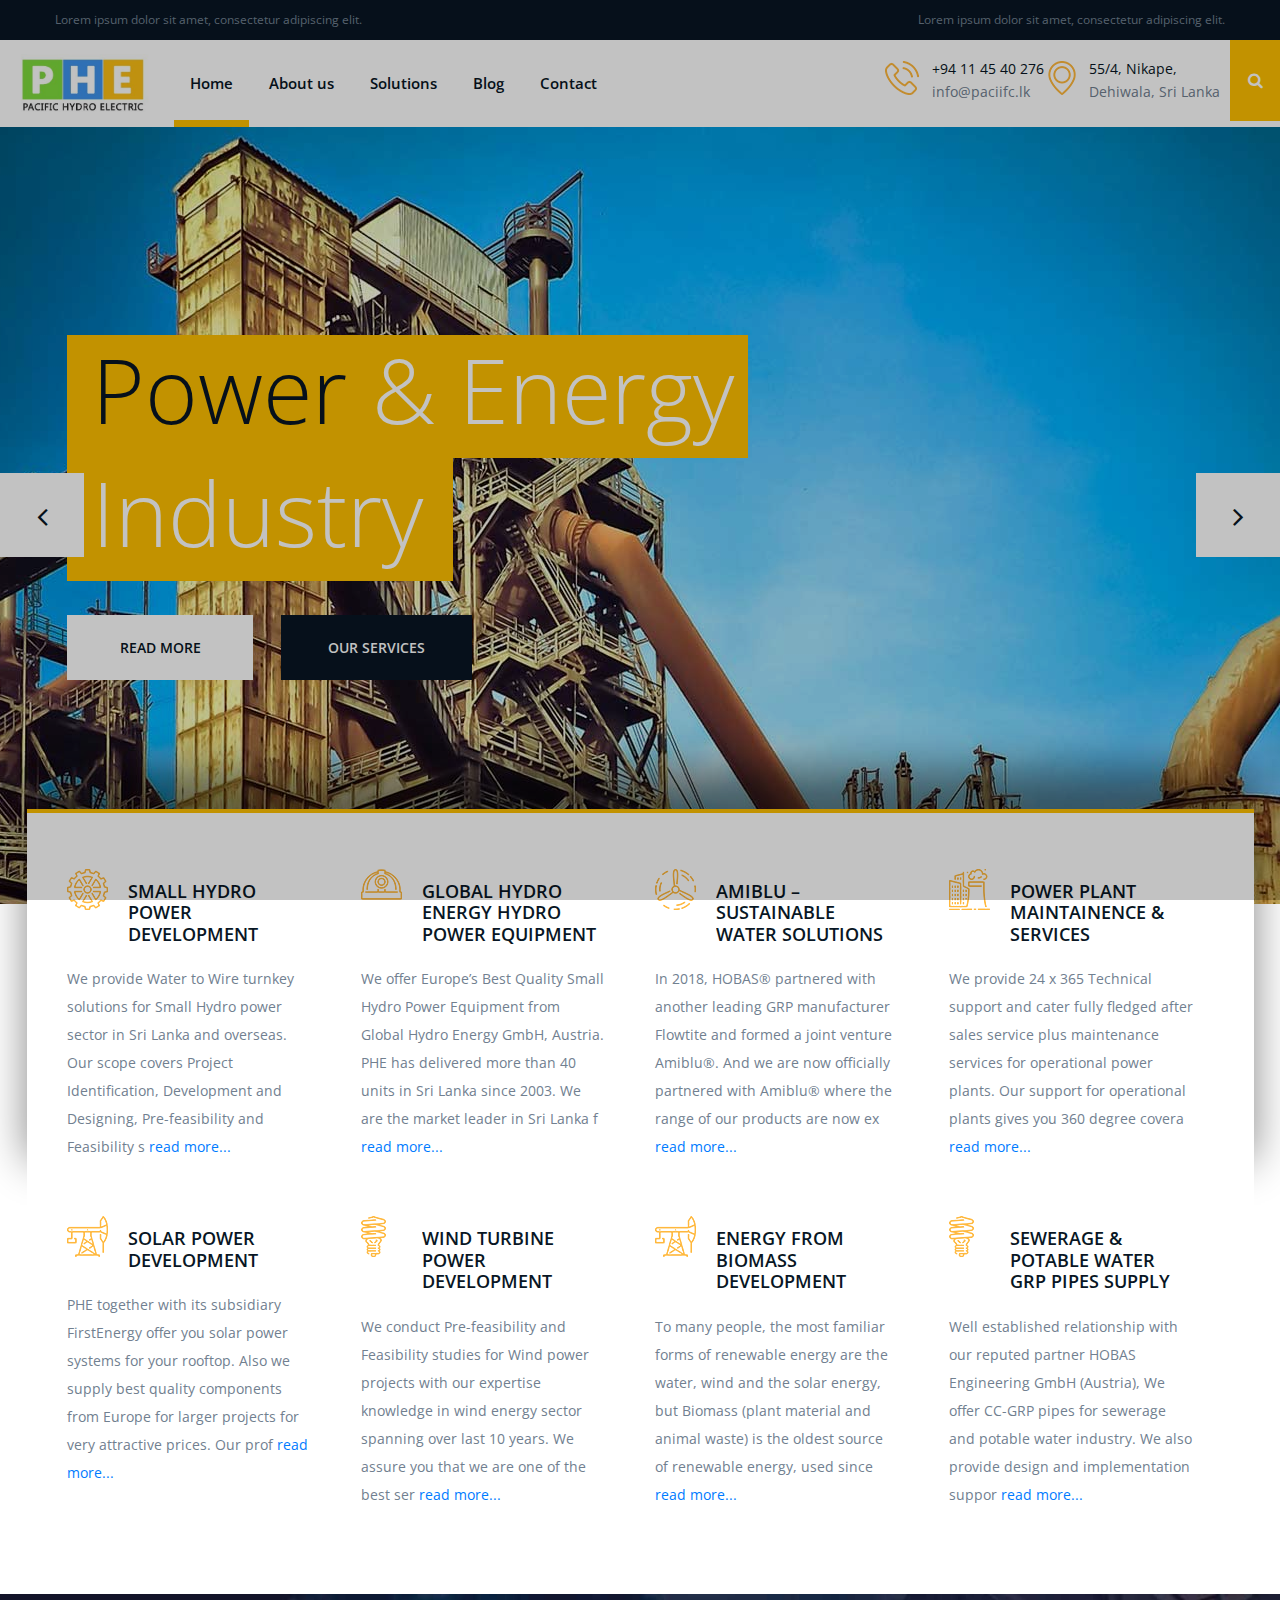
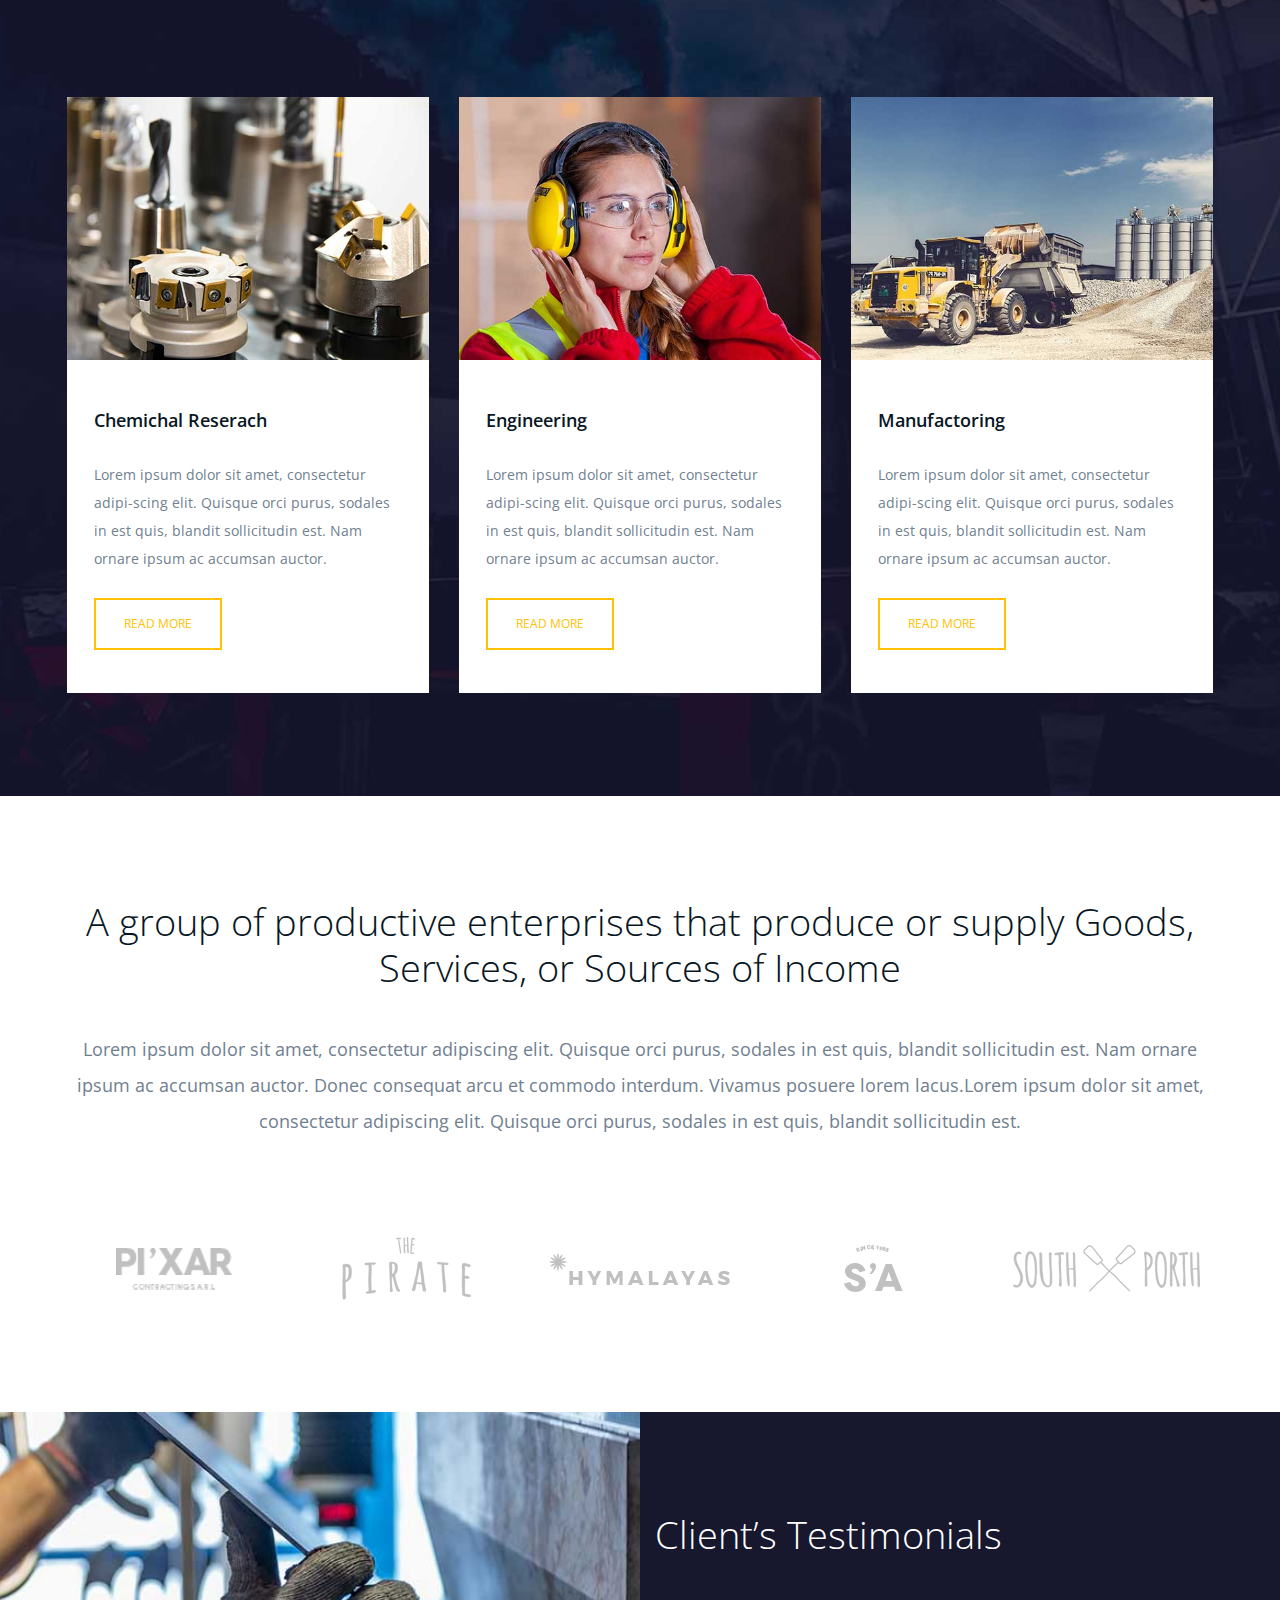
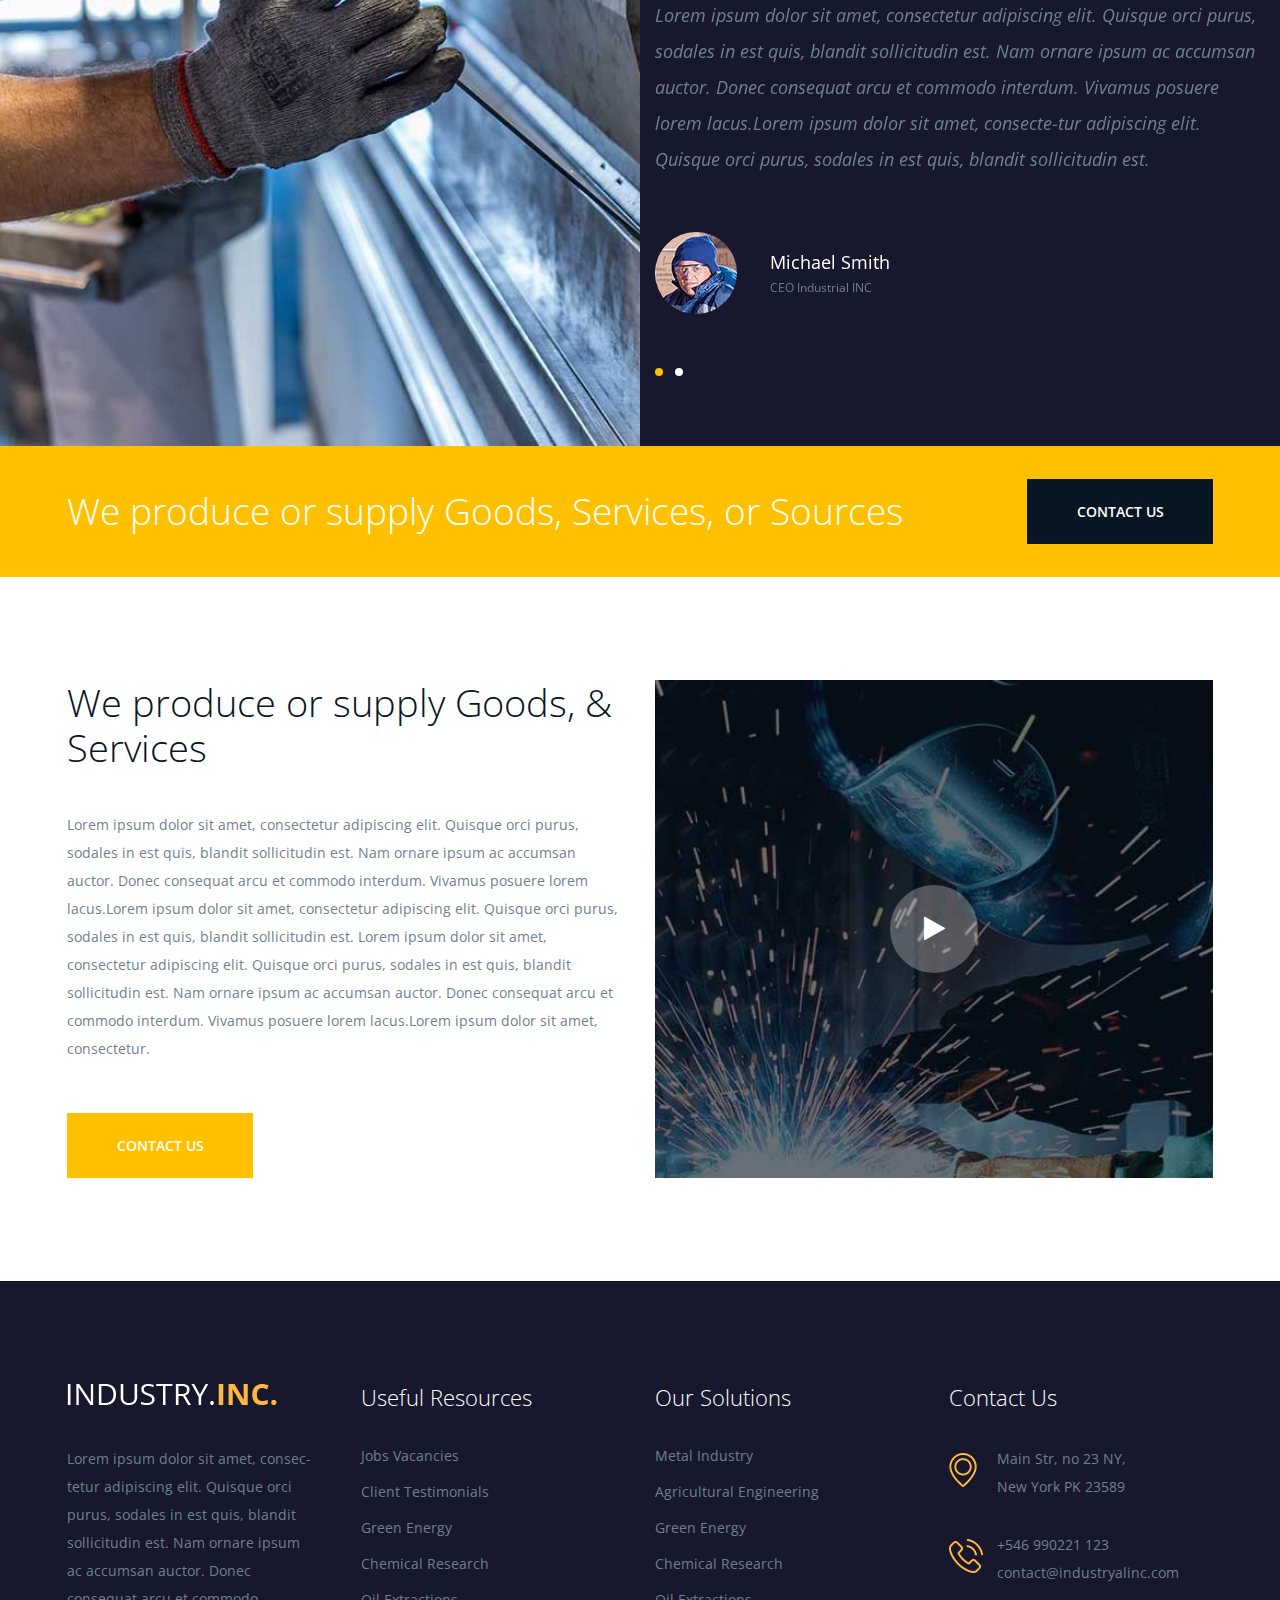
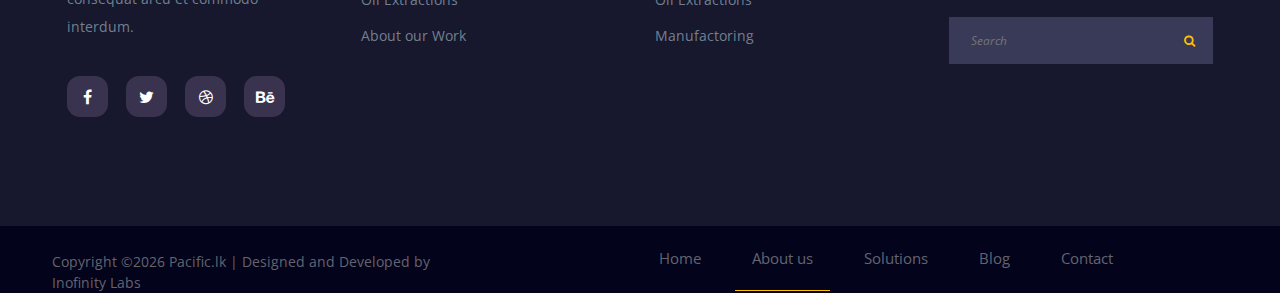
==== index.html @ 04f37c8c "Initial Commit" ====
<!DOCTYPE html>
<html lang="zxx">
<head>
	<title>Pacific Hydro Electric - Sri Lanka Hydro Power Development</title>
	<meta charset="UTF-8">
	<meta name="description" content="Industry.INC HTML Template">
	<meta name="keywords" content="industry, html">
	<meta name="viewport" content="width=device-width, initial-scale=1.0">
	
	<!-- Favicon -->
	<link href="img/favicon.ico" rel="shortcut icon"/>

	<!-- Google font -->
	<link href="https://fonts.googleapis.com/css?family=Open+Sans:300,300i,400,400i,600,600i,700,700i&display=swap" rel="stylesheet">

	<!-- Stylesheets -->
	<link rel="stylesheet" href="css/bootstrap.min.css"/>
	<link rel="stylesheet" href="css/font-awesome.min.css"/>
	<link rel="stylesheet" href="css/magnific-popup.css"/>
	<link rel="stylesheet" href="css/slicknav.min.css"/>
	<link rel="stylesheet" href="css/owl.carousel.min.css"/>

	<!-- Main Stylesheets -->
	<link rel="stylesheet" href="css/style.css"/>


	<!--[if lt IE 9]>
		<script src="https://oss.maxcdn.com/html5shiv/3.7.2/html5shiv.min.js"></script>
		<script src="https://oss.maxcdn.com/respond/1.4.2/respond.min.js"></script>
	<![endif]-->

</head>
<body>
	<!-- Page Preloder -->
	<div id="preloder">
		<div class="loader"></div>
	</div>

	<!-- Header section  -->
	<header class="header-section clearfix">
		<div class="header-top">
			<div class="container-fluid">
				<div class="row">
					<div class="col-md-6">
						<p>Lorem ipsum dolor sit amet, consectetur adipiscing elit.</p>
					</div>
					<div class="col-md-6 text-md-right">
						<p>Lorem ipsum dolor sit amet, consectetur adipiscing elit.</p>
					</div>
				</div>
			</div>
		</div>
		<div class="site-navbar">
			<!-- Logo -->
			<a href="index.html" class="site-logo">
				<img src="img/logo.jpg" alt="">
			</a>
			<div class="header-right">
				<div class="header-info-box">
					<div class="hib-icon">
						<img src="img/icons/phone.png" alt="" class="">
					</div>
					<div class="hib-text">
						<h6>+94 11 45 40 276</h6>
						<p>info@paciifc.lk</p>
					</div>
				</div>
				<div class="header-info-box">
					<div class="hib-icon">
						<img src="img/icons/map-marker.png" alt="" class="">
					</div>
					<div class="hib-text">
						<h6>55/4, Nikape,</h6>
						<p>Dehiwala, Sri Lanka</p>
					</div>
				</div>
				<button class="search-switch"><i class="fa fa-search"></i></button>
			</div>
			<!-- Menu -->
			<nav class="site-nav-menu">
				<ul>
					<li class="active"><a href="index.html">Home</a></li>
					<li><a href="about.html">About us</a></li>
					<li><a href="solutions.html">Solutions</a>
						<ul class="sub-menu">
							<li><a href="elements.html">Elements</a></li>
						</ul>
					</li>
					<li><a href="blog.html">Blog</a></li>
					<li><a href="contact.html">Contact</a></li>
				</ul>
			</nav>

		</div>
	</header>
	<!-- Header section end  -->
	
	<!-- Hero section  -->
	<section class="hero-section">
		<div class="hero-slider owl-carousel">
			<div class="hero-item set-bg" data-setbg="img/hero-slider/1.jpg">
				<div class="container">
					<div class="row">
						<div class="col-xl-8">
							<h2><span>Power</span><span>& Energy</span><span>Industry</span></h2>
							<a href="#" class="site-btn sb-white mr-4 mb-3">Read More</a>
							<a href="#" class="site-btn sb-dark">our Services</a>
						</div>
					</div>
				</div>
			</div>
			<div class="hero-item set-bg" data-setbg="img/hero-slider/2.jpg">
				<div class="container">
					<div class="row">
						<div class="col-xl-8">
							<h2><span>Power</span><span>& Energy</span><span>Industry</span></h2>
							<a href="#" class="site-btn sb-white mr-4 mb-3">Read More</a>
							<a href="#" class="site-btn sb-dark">our Services</a>
						</div>
					</div>
				</div>
			</div>
		</div>
	</section>
	<!-- Hero section end  -->

	<!-- Services section  -->
	<section class="services-section">
		<div class="services-warp">
			<div class="container">
				<div class="row">
					<div class="col-lg-3 col-md-4">
						<div class="service-item">
							<div class="si-head">
								<div class="si-icon">
									<img src="img/icons/cogwheel.png" alt="">
								</div>
								<h5>SMALL HYDRO POWER DEVELOPMENT</h5>
							</div>
							<p class="show-read-more">We provide Water to Wire turnkey solutions for Small Hydro power sector in Sri Lanka and overseas. Our scope covers Project Identification, Development and Designing, Pre-feasibility and Feasibility studies, supplying European origin Electro-mechanical hydro power equipment or Turnkey solutions for realizing hydro power projects.</p> 
						</div>
					</div>
					<div class="col-lg-3 col-md-4">
						<div class="service-item">
							<div class="si-head">
								<div class="si-icon">
									<img src="img/icons/helmet.png" alt="">
								</div>
								<h5>GLOBAL HYDRO ENERGY HYDRO POWER EQUIPMENT</h5>
							</div>
							<p class="show-read-more">We offer Europe’s Best Quality Small Hydro Power Equipment from Global Hydro Energy GmbH, Austria. PHE has delivered more than 40 units in Sri Lanka since 2003. We are the market leader in Sri Lanka for Supplying Hydro power equipment with European Origin. Our specialty in Hydro energy sector is “Concept to Reality – Water to wire” solutions.</p>
						</div>
					</div>
					<div class="col-lg-3 col-md-4">
						<div class="service-item">
							<div class="si-head">
								<div class="si-icon">
									<img src="img/icons/wind-engine.png" alt="">
								</div>
								<h5>AMIBLU – SUSTAINABLE WATER SOLUTIONS</h5>
							</div>
							<p class="show-read-more">In 2018, HOBAS® partnered with another leading GRP manufacturer Flowtite and formed a joint venture Amiblu®. And we are now officially partnered with Amiblu® where the range of our products are now expanded with the partnership of HOBAS® and Flowtite.</p>
						</div>
					</div>
					<div class="col-lg-3 col-md-4">
						<div class="service-item">
							<div class="si-head">
								<div class="si-icon">
									<img src="img/icons/pollution.png" alt="">
								</div>
								<h5>POWER PLANT MAINTAINENCE & SERVICES</h5>
							</div>
							<p class="show-read-more">We provide 24 x 365 Technical support and cater fully fledged after sales service plus maintenance services for operational power plants. Our support for operational plants gives you 360 degree coverage for all your operational and maintenance needs including Supply of spare parts, Control system upgrading and modifications, Generator maintenance and winding cleaning and Turbine and Hydraulic maintenance.</p>
						</div>
					</div>
					<div class="col-lg-3 col-md-4">
						<div class="service-item">
							<div class="si-head">
								<div class="si-icon">
									<img src="img/icons/pumpjack.png" alt="">
								</div>
								<h5>SOLAR POWER DEVELOPMENT</h5>
							</div>
							<p class="show-read-more">PHE together with its subsidiary FirstEnergy offer you solar power systems for your rooftop. Also we supply best quality components from Europe for larger projects for very attractive prices. Our professional team also assist you in designing your solar PV project to archive the best efficiency and highest return. We undertake Pre-feasibility & Feasibility studies for larger projects.</p>
						</div>
					</div>
					<div class="col-lg-3 col-md-4">
						<div class="service-item">
							<div class="si-head">
								<div class="si-icon">
									<img src="img/icons/light-bulb.png" alt="">
								</div>
								<h5>WIND TURBINE POWER DEVELOPMENT</h5>
							</div>
							<p class="show-read-more">We conduct Pre-feasibility and Feasibility studies for Wind power projects with our expertise knowledge in wind energy sector spanning over last 10 years. We assure you that we are one of the best service provider in Sri Lanka for wind power sector.</p>
						</div>
					</div>
					<div class="col-lg-3 col-md-4">
						<div class="service-item">
							<div class="si-head">
								<div class="si-icon">
									<img src="img/icons/pumpjack.png" alt="">
								</div>
								<h5>ENERGY FROM BIOMASS DEVELOPMENT</h5>
							</div>
							<p class="show-read-more">To many people, the most familiar forms of renewable energy are the water, wind and the solar energy, but Biomass (plant material and animal waste) is the oldest source of renewable energy, used since our ancestors learned the secret of fire. Our expertise will help you to develop your biomass project.</p>
						</div>
					</div>
					<div class="col-lg-3 col-md-4">
						<div class="service-item">
							<div class="si-head">
								<div class="si-icon">
									<img src="img/icons/light-bulb.png" alt="">
								</div>
								<h5>SEWERAGE & POTABLE WATER GRP PIPES SUPPLY</h5>
							</div>
							<p class="show-read-more">Well established relationship with our reputed partner HOBAS Engineering GmbH (Austria), We offer CC-GRP pipes for sewerage and potable water industry. We also provide design and implementation support to your project.</p>
						</div>
					</div>
				</div>
			</div>
		</div>
	</section>
	<!-- Services section end  -->

	<!-- Features section   -->
	<section class="features-section spad set-bg" data-setbg="img/features-bg.jpg">
		<div class="container">
			<div class="row">
				<div class="col-lg-4 col-md-6">
					<div class="feature-box">
						<img src="img/features/1.jpg" alt="">
						<div class="fb-text">
							<h5>Chemichal Reserach</h5>
							<p>Lorem ipsum dolor sit amet, consectetur adipi-scing elit. Quisque orci purus, sodales in est quis, blandit sollicitudin est. Nam ornare ipsum ac accumsan auctor. </p>
							<a href="" class="fb-more-btn">Read More</a>
						</div>
					</div>
				</div>
				<div class="col-lg-4 col-md-6">
					<div class="feature-box">
						<img src="img/features/2.jpg" alt="">
						<div class="fb-text">
							<h5>Engineering</h5>
							<p>Lorem ipsum dolor sit amet, consectetur adipi-scing elit. Quisque orci purus, sodales in est quis, blandit sollicitudin est. Nam ornare ipsum ac accumsan auctor. </p>
							<a href="" class="fb-more-btn">Read More</a>
						</div>
					</div>
				</div>
				<div class="col-lg-4 col-md-12">
					<div class="feature-box">
						<img src="img/features/3.jpg" alt="">
						<div class="fb-text">
							<h5>Manufactoring</h5>
							<p>Lorem ipsum dolor sit amet, consectetur adipi-scing elit. Quisque orci purus, sodales in est quis, blandit sollicitudin est. Nam ornare ipsum ac accumsan auctor. </p>
							<a href="" class="fb-more-btn">Read More</a>
						</div>
					</div>
				</div>
			</div>
		</div>
	</section>
	<!-- Features section end  -->


	<!-- Clients section  -->
	<section class="clients-section spad">
		<div class="container">
			<div class="client-text">
				<h2>A group of productive enterprises that produce or supply Goods, Services, or Sources of Income</h2>
				<p>Lorem ipsum dolor sit amet, consectetur adipiscing elit. Quisque orci purus, sodales in est quis, blandit sollicitudin est. Nam ornare ipsum ac accumsan auctor. Donec consequat arcu et commodo interdum. Vivamus posuere lorem lacus.Lorem ipsum dolor sit amet, consectetur adipiscing elit. Quisque orci purus, sodales in est quis, blandit sollicitudin est.</p>
			</div>
			<div id="client-carousel" class="client-slider owl-carousel">
				<div class="single-brand">
					<a href="#">
						<img src="img/clients/1.png" alt="">
					</a>
				</div>
				<div class="single-brand">
					<a href="#">
						<img src="img/clients/2.png" alt="">
					</a>
				</div>
				<div class="single-brand">
					<a href="#">
						<img src="img/clients/3.png" alt="">
					</a>
				</div>
				<div class="single-brand">
					<a href="#">
						<img src="img/clients/4.png" alt="">
					</a>
				</div>
				<div class="single-brand">
					<a href="#">
						<img src="img/clients/5.png" alt="">
					</a>
				</div>
			</div>
		</div>
	</section>
	<!-- Clients section end  -->


	<!-- Testimonial section -->
	<section class="testimonial-section">
		<div class="container-fluid">
			<div class="row">
				<div class="col-lg-6 p-0">
					<div class="testimonial-bg set-bg" data-setbg="img/testimonial-bg.jpg"></div>
				</div>
				<div class="col-lg-6 p-0">
					<div class="testimonial-box">
						<div class="testi-box-warp">
							<h2>Client’s Testimonials</h2>
							<div class="testimonial-slider owl-carousel">
								<div class="testimonial">
									<p>Lorem ipsum dolor sit amet, consectetur adipiscing elit. Quisque orci purus, sodales in est quis, blandit sollicitudin est. Nam ornare ipsum ac accumsan auctor. Donec consequat arcu et commodo interdum. Vivamus posuere lorem lacus.Lorem ipsum dolor sit amet, consecte-tur adipiscing elit. Quisque orci purus, sodales in est quis, blandit sollicitudin est.</p>
									<img src="img/testimonial-thumb.jpg" alt="" class="testi-thumb">
									<div class="testi-info">
										<h5>Michael Smith</h5>
										<span>CEO Industrial INC</span>
									</div>
								</div>
								<div class="testimonial">
									<p>Lorem ipsum dolor sit amet, consectetur adipiscing elit. Quisque orci purus, sodales in est quis, blandit sollicitudin est. Nam ornare ipsum ac accumsan auctor. Donec consequat arcu et commodo interdum. Vivamus posuere lorem lacus.Lorem ipsum dolor sit amet, consecte-tur adipiscing elit. Quisque orci purus, sodales in est quis, blandit sollicitudin est.</p>
									<img src="img/testimonial-thumb.jpg" alt="" class="testi-thumb">
									<div class="testi-info">
										<h5>Michael Smith</h5>
										<span>CEO Industrial INC</span>
									</div>
								</div>
							</div>
						</div>
					</div>
				</div>
			</div>
		</div>
	</section>
	<!-- Testimonial section end  -->


	<!-- Call to action section  -->
	<section class="cta-section">
		<div class="container">
			<div class="row">
				<div class="col-lg-9 d-flex align-items-center">
					<h2>We produce or supply Goods, Services, or Sources</h2>
				</div>
				<div class="col-lg-3 text-lg-right" >
					<a href="#" class="site-btn sb-dark">contact us</a>
				</div>
			</div>
		</div>
	</section>
	<!-- Call to action section end  -->

	<!-- Video section  -->
	<section class="video-section spad" >
		<div class="container">
			<div class="row">
				<div class="col-lg-6">
					<div class="video-text">
						<h2>We produce or supply Goods, & Services</h2>
						<p>Lorem ipsum dolor sit amet, consectetur adipiscing elit. Quisque orci purus, sodales in est quis, blandit sollicitudin est. Nam ornare ipsum ac accumsan auctor. Donec consequat arcu et commodo interdum. Vivamus posuere lorem lacus.Lorem ipsum dolor sit amet, consectetur adipiscing elit. Quisque orci purus, sodales in est quis, blandit sollicitudin est. Lorem ipsum dolor sit amet, consectetur adipiscing elit. Quisque orci purus, sodales in est quis, blandit sollicitudin est. Nam ornare ipsum ac accumsan auctor. Donec consequat arcu et commodo interdum. Vivamus posuere lorem lacus.Lorem ipsum dolor sit amet, consectetur.</p>
						<a href="#" class="site-btn">contact us</a>
					</div>
				</div>
				<div class="col-lg-6">
					<div class="video-box set-bg" data-setbg="img/video-box.jpg">
						<a href="https://www.youtube.com/watch?v=wbnaHgSttVo" class="video-popup">
							<i class="fa fa-play"></i>
						</a>
					</div>
				</div>
			</div>
		</div>
	</section>
	<!-- Video section end  -->


	<!-- Footer section -->
	<footer class="footer-section spad">
		<div class="container">
			<div class="row">
				<div class="col-lg-3 col-md-6">
					<div class="footer-widget about-widget">
						<img src="img/logo-light.png" alt="">
						<p>Lorem ipsum dolor sit amet, consec-tetur adipiscing elit. Quisque orci purus, sodales in est quis, blandit sollicitudin est. Nam ornare ipsum ac accumsan auctor. Donec consequat arcu et commodo interdum. </p>
						<div class="footer-social">
							<a href=""><i class="fa fa-facebook"></i></a>
							<a href=""><i class="fa fa-twitter"></i></a>
							<a href=""><i class="fa fa-dribbble"></i></a>
							<a href=""><i class="fa fa-behance"></i></a>
						</div>
					</div>
				</div>
				<div class="col-lg-3 col-md-6 col-sm-6">
					<div class="footer-widget">
						<h2 class="fw-title">Useful Resources</h2>
						<ul>
							<li><a href="">Jobs Vacancies</a></li>
							<li><a href="">Client Testimonials</a></li>
							<li><a href="">Green  Energy</a></li>
							<li><a href="">Chemical Research</a></li>
							<li><a href="">Oil Extractions</a></li>
							<li><a href="">About our Work</a></li>
						</ul>
					</div>
				</div>
				<div class="col-lg-3 col-md-6 col-sm-6">
					<div class="footer-widget">
						<h2 class="fw-title">Our Solutions</h2>
						<ul>
							<li><a href="">Metal Industry</a></li>
							<li><a href="">Agricultural Engineering</a></li>
							<li><a href="">Green  Energy</a></li>
							<li><a href="">Chemical Research</a></li>
							<li><a href="">Oil Extractions</a></li>
							<li><a href="">Manufactoring</a></li>
						</ul>
					</div>
				</div>
				<div class="col-lg-3 col-md-6 col-sm-7">
					<div class="footer-widget">
						<h2 class="fw-title">Contact Us</h2>
						<div class="footer-info-box">
							<div class="fib-icon">
								<img src="img/icons/map-marker.png" alt="" class="">
							</div>
							<div class="fib-text">
								<p>Main Str, no 23 NY,<br>New York PK 23589</p>
							</div>
						</div>
						<div class="footer-info-box">
							<div class="fib-icon">
								<img src="img/icons/phone.png" alt="" class="">
							</div>
							<div class="fib-text">
								<p>+546 990221 123<br>contact@industryalinc.com</p>
							</div>
						</div>
						<form class="footer-search">
							<input type="text" placeholder="Search">
							<button><i class="fa fa-search"></i></button>
						</form>
					</div>
				</div>
			</div>
		</div>
		<div class="footer-buttom">
			<div class="container">
			<div class="row">
				<div class="col-lg-4 order-2 order-lg-1 p-0">
					<div class="copyright"><!-- Link back to Colorlib can't be removed. Template is licensed under CC BY 3.0. -->
Copyright &copy;<script>document.write(new Date().getFullYear());</script> Pacific.lk | Designed and Developed by Inofinity Labs</div>
				</div>
				<div class="col-lg-7 order-1 order-lg-2 p-0">
					<ul class="footer-menu">
						<li><a href="index.html">Home</a></li>
						<li class="active"><a href="about.html">About us</a></li>
						<li><a href="solutions.html">Solutions</a></li>
						<li><a href="blog.html">Blog</a></li>
						<li><a href="contact.html">Contact</a></li>
					</ul>
				</div>
			</div>
		</div>
		</div>
	</footer>
	<!-- Footer section end -->

	<!-- Search model -->
	<div class="search-model">
		<div class="h-100 d-flex align-items-center justify-content-center">
			<div class="search-close-switch">+</div>
			<form class="search-model-form">
				<input type="text" id="search-input" placeholder="Search here.....">
			</form>
		</div>
	</div>
	<!-- Search model end -->
	
	<!--====== Javascripts & Jquery ======-->
	<script src="js/jquery-3.2.1.min.js"></script>
	<script src="js/bootstrap.min.js"></script>
	<script src="js/jquery.slicknav.min.js"></script>
	<script src="js/owl.carousel.min.js"></script>
	<script src="js/circle-progress.min.js"></script>
	<script src="js/jquery.magnific-popup.min.js"></script>
	<script src="js/main.js"></script>

	</body>
</html>
---- css/style.css ----
/* =================================
------------------------------------
  Template Name: Industry.INC 
	Description: Industry.INC HTML Template
	Author: colorlib
	Author URI: https://www.colorlib.com/
	Version: 1.0
	Created: colorlib
 ------------------------------------
 ====================================*/


/*----------------------------------------*/
/* Template default CSS
/*----------------------------------------*/

 html,
 body {
   height: 100%;
   font-family: "Open Sans", sans-serif;
   -webkit-font-smoothing: antialiased;
   font-smoothing: antialiased;
 }
 
 h1,
 h2,
 h3,
 h4,
 h5,
 h6 {
   margin: 0;
   color: #081624;
   font-weight: 600;
 }
 
 h1 {
   font-size: 70px;
 }
 
 h2 {
   font-size: 38px;
 }
 
 h3 {
   font-size: 30px;
 }
 
 h4 {
   font-size: 24px;
 }
 
 h5 {
   font-size: 18px;
 }
 
 h6 {
   font-size: 16px;
 }
 
 p {
   font-size: 14px;
   color: #718090;
   line-height: 2;
 }
 
 img {
   max-width: 100%;
 }
 
 input:focus,
 select:focus,
 button:focus,
 textarea:focus {
   outline: none;
 }
 
 a:hover,
 a:focus {
   text-decoration: none;
   outline: none;
 }
 
 ul,
 ol {
   padding: 0;
   margin: 0;
 }
 
 /*---------------------
 Helper CSS
  -----------------------*/
 
 .section-title {
   text-align: center;
 }
 
 .section-title h2 {
   font-size: 36px;
 }
 
 .set-bg {
   background-repeat: no-repeat;
   background-size: cover;
   background-position: top center;
 }
 
 .spad {
   padding-top: 103px;
   padding-bottom: 103px;
 }
 
 .text-white h1,
 .text-white h2,
 .text-white h3,
 .text-white h4,
 .text-white h5,
 .text-white h6,
 .text-white p,
 .text-white span,
 .text-white li,
 .text-white a {
   color: #fff;
 }
 
 /*---------------------
 Commom elements
  -----------------------*/
 
 .element {
   margin-bottom: 85px;
 }
 
 .element:last-child {
   margin-bottom: 0;
 }
 
 .element .el-title {
   font-weight: 300;
   font-size: 36px;
   margin-bottom: 50px;
 }
 
 /* buttons */
 
 .site-btn {
   display: inline-block;
   border: none;
   font-size: 14px;
   font-weight: 600;
   min-width: 186px;
   padding: 23px 47px;
   text-transform: uppercase;
   background: #ffc000;
   color: #fff;
   line-height: normal;
   cursor: pointer;
   text-align: center;
 }
 
 .site-btn:hover {
   color: #fff;
 }
 
 .site-btn.sb-dark {
   color: #fff;
   background: #081624;
 }
 
 .site-btn.sb-light-dark {
   color: #fff;
   background: #304a5f;
 }
 
 .site-btn.sb-light {
   color: #081624;
   background: #e3f0fa;
 }
 
 .site-btn.sb-white {
   color: #081624;
   background: #fff;
 }
 
 /* Preloder */
 
 #preloder {
   position: fixed;
   width: 100%;
   height: 100%;
   top: 0;
   left: 0;
   z-index: 999999;
   background: #000;
 }
 
 .loader {
   width: 40px;
   height: 40px;
   position: absolute;
   top: 50%;
   left: 50%;
   margin-top: -13px;
   margin-left: -13px;
   border-radius: 60px;
   animation: loader 0.8s linear infinite;
   -webkit-animation: loader 0.8s linear infinite;
 }
 
 @keyframes loader {
   0% {
     -webkit-transform: rotate(0deg);
     transform: rotate(0deg);
     border: 4px solid #f44336;
     border-left-color: transparent;
   }
   50% {
     -webkit-transform: rotate(180deg);
     transform: rotate(180deg);
     border: 4px solid #673ab7;
     border-left-color: transparent;
   }
   100% {
     -webkit-transform: rotate(360deg);
     transform: rotate(360deg);
     border: 4px solid #f44336;
     border-left-color: transparent;
   }
 }
 
 @-webkit-keyframes loader {
   0% {
     -webkit-transform: rotate(0deg);
     border: 4px solid #f44336;
     border-left-color: transparent;
   }
   50% {
     -webkit-transform: rotate(180deg);
     border: 4px solid #673ab7;
     border-left-color: transparent;
   }
   100% {
     -webkit-transform: rotate(360deg);
     border: 4px solid #f44336;
     border-left-color: transparent;
   }
 }
 
 /* Accordion */
 
 .accordion-area .panel {
   margin-bottom: 8px;
 }
 
 .accordion-area .panel-header {
   display: block;
   font-weight: 500;
   position: relative;
   background: #304a5f;
   color: #fff;
   -webkit-transition: all 0.4s ease-out 0s;
   transition: all 0.4s ease-out 0s;
 }
 
 .accordion-area .panel-header.active .panel-link {
   background: #ffc000;
 }
 
 .accordion-area .panel-header.active .panel-link.collapsed {
   background: #304a5f;
 }
 
 .accordion-area .panel-link:after {
   content: "+";
   position: absolute;
   font-size: 20px;
   right: 25px;
   top: 50%;
   color: #fff;
   line-height: 16px;
   margin-top: -8px;
   margin-left: -4px;
 }
 
 .accordion-area .panel-header.active .panel-link:after {
   content: "-";
   margin-top: -10px;
   color: #fff;
 }
 
 .accordion-area .panel-header.active .panel-link.collapsed:after {
   content: "+";
   color: #fff;
 }
 
 .accordion-area .panel-link {
   text-align: left;
   background-color: transparent;
   border: none;
   position: relative;
   width: 100%;
   padding: 16px 40px;
   padding-left: 30px;
   font-size: 20px;
   color: #fff;
   font-weight: 600;
   line-height: 1.35;
   cursor: pointer;
 }
 
 .accordion-area .panel-body p {
   margin-bottom: 0;
   padding: 25px 0 20px;
 }
 
 /* Tab */
 
 .tab-element .nav-tabs {
   border-bottom: none;
   margin-bottom: 15px;
 }
 
 .tab-element .nav-item {
   margin-right: 10px;
   margin-bottom: 10px;
 }
 
 .tab-element .nav-tabs .nav-link {
   text-align: left;
   background-color: #304a5f;
   border-radius: 0;
   position: relative;
   width: 100%;
   padding: 18px 38px;
   font-size: 16px;
   color: #fff;
   font-weight: 600;
   line-height: 1.35;
   cursor: pointer;
 }
 
 .tab-element .nav-tabs .nav-item:last-child {
   margin-right: 0;
 }
 
 .tab-element .nav-tabs .nav-link.active {
   background: #ffc000;
 }
 
 .tab-element .tab-pane p {
   margin-bottom: 0;
   line-height: 1.9;
 }
 
 .circle-progress {
   text-align: center;
   display: block;
   position: relative;
   margin-bottom: 30px;
 }
 
 .circle-progress canvas {
   -webkit-transform: rotate(90deg);
   transform: rotate(90deg);
 }
 
 .circle-progress .circle-warp {
   margin-bottom: 5px;
   position: relative;
 }
 
 .circle-progress h2 {
   position: absolute;
   width: 100%;
   top: 50%;
   margin-top: -20px;
   font-size: 30px;
   font-weight: 300;
   color: #ffc000;
 }
 
 .search-model {
   display: none;
   position: fixed;
   width: 100%;
   height: 100%;
   left: 0;
   top: 0;
   background: #000;
   z-index: 99999;
 }
 
 .search-model-form {
   padding: 0 15px;
 }
 
 .search-model-form input {
   width: 500px;
   font-size: 40px;
   border: none;
   border-bottom: 2px solid #333;
   background: none;
   color: #999;
 }
 
 .search-close-switch {
   position: absolute;
   width: 50px;
   height: 50px;
   background: #333;
   color: #fff;
   text-align: center;
   border-radius: 50%;
   padding-top: 6px;
   font-size: 26px;
   top: 30px;
   cursor: pointer;
   -webkit-transform: rotate(45deg);
   transform: rotate(45deg);
   font-weight: 300;
 }
 
 /*------------------
 Header section
  ---------------------*/
 
 .header-top {
   padding: 14px 40px;
   background: #081624;
 }
 
 .header-top p {
   margin-bottom: 0;
   color: #718090;
   font-size: 12px;
   line-height: 1;
 }
 
 .site-logo {
   display: inline-block;
   margin-right: 100px;
   padding-left: 63px;
   width: 150px;
 }
 
 .header-right {
   float: right;
   padding-right: 83px;
   position: relative;
 }
 
 .header-info-box {
   display: inline-block;
   margin-right: 40px;
   padding: 21px 0 15px;
 }
 
 .header-info-box .hib-icon {
   float: left;
   margin-right: 13px;
 }
 
 .header-info-box .hib-text {
   overflow: hidden;
 }
 
 .header-info-box .hib-text h6 {
   font-weight: 400;
   font-size: 14px;
 }
 
 .header-info-box .hib-text p {
   margin-bottom: 0;
 }
 
 .search-switch {
   position: absolute;
   right: 0;
   top: 0;
   width: 83px;
   height: 100%;
   max-height: 86px;
   color: #fff;
   font-size: 25px;
   border: none;
   background: #ffc000;
 }
 
 .search-switch-warp {
   padding-top: 20px;
 }
 
 .search-switch-warp .search-switch {
   display: block;
   width: 100%;
   position: relative;
   font-size: 16px;
   padding: 10px;
 }
 
 .site-nav-menu {
   display: -webkit-inline-box;
   display: -ms-inline-flexbox;
   display: inline-flex;
 }
 
 .site-nav-menu ul {
   list-style: none;
 }
 
 .site-nav-menu ul li {
   display: inline-block;
   position: relative;
 }
 
 .site-nav-menu ul li a {
   display: block;
   padding: 32px 16px;
   margin-right: 35px;
   font-size: 15px;
   font-weight: 600;
   color: #081624;
   position: relative;
 }
 
 .site-nav-menu ul li a:after {
   position: absolute;
   content: "";
   width: 0;
   height: 7px;
   left: 0;
   bottom: 0;
   background: #ffc000;
   -webkit-transition: all 0.4s;
   transition: all 0.4s;
 }
 
 .site-nav-menu ul li .sub-menu {
   position: absolute;
   top: 100%;
   left: 0;
   width: 220px;
   background: #fff;
   visibility: hidden;
   opacity: 0;
   margin-top: 50px;
   padding: 15px 0 10px;
   text-align: left;
   -webkit-box-shadow: 0 15px 50px 1px rgba(0, 0, 0, 0.13);
   box-shadow: 0 15px 50px 1px rgba(0, 0, 0, 0.13);
   -webkit-transition: all 0.4s;
   transition: all 0.4s;
 }
 
 .site-nav-menu ul li .sub-menu li {
   display: block;
 }
 
 .site-nav-menu ul li .sub-menu li a {
   padding: 8px 25px;
   text-transform: none;
   margin-right: 0;
 }
 
 .site-nav-menu ul li .sub-menu li a:hover {
   color: #ffc000;
 }
 
 .site-nav-menu ul li .sub-menu li a:after {
   display: none;
 }
 
 .site-nav-menu ul li:hover a:after {
   width: 100%;
 }
 
 .site-nav-menu ul li:hover .sub-menu {
   visibility: visible;
   opacity: 1;
   margin-top: 0;
   z-index: 99;
 }
 
 .site-nav-menu ul li.active a:after {
   width: 100%;
 }
 
 .slicknav_menu {
   display: none;
 }
 
 /* ----------------
  Hero Section
  ---------------------*/
 
 .hero-slider .owl-nav button.owl-prev,
 .hero-slider .owl-nav button.owl-next {
   position: absolute;
   width: 84px;
   height: 84px;
   top: calc( 50% - 42px);
   left: 0;
   font-size: 30px;
   color: #081624;
   background: #fff;
   -webkit-transition: all 0.4s;
   transition: all 0.4s;
 }
 
 .hero-slider .owl-nav button.owl-prev:hover,
 .hero-slider .owl-nav button.owl-next:hover {
   color: #fff;
   background: #ffc000;
 }
 
 .hero-slider .owl-nav button.owl-next {
   left: auto;
   right: 0;
 }
 
 .hero-item {
   height: 777px;
   display: -webkit-box;
   display: -ms-flexbox;
   display: flex;
   -webkit-box-align: center;
   -ms-flex-align: center;
   align-items: center;
 }
 
 .hero-item h2 {
   font-size: 90px;
   font-weight: 300;
   color: #fff;
   margin-bottom: 34px;
   opacity: 0;
   top: 50px;
   position: relative;
 }
 
 .hero-item h2 span {
   padding-left: 25px;
   padding-bottom: 15px;
   display: inline-block;
   background: #ffc000;
 }
 
 .hero-item h2 span:nth-child(1) {
   color: #081624;
 }
 
 .hero-item h2 span:nth-child(2) {
   padding-right: 14px;
 }
 
 .hero-item h2 span:last-child {
   padding-right: 30px;
 }
 
 .hero-item .site-btn {
   opacity: 0;
   top: 50px;
   position: relative;
 }
 
 .hero-slider .owl-item.active .hero-item h2,
 .hero-slider .owl-item.active .hero-item .site-btn {
   top: 0;
   opacity: 1;
 }
 
 .hero-slider .owl-item.active .hero-item h2 {
   -webkit-transition: all 0.5s ease 0.2s;
   transition: all 0.5s ease 0.2s;
 }
 
 .hero-slider .owl-item.active .hero-item .site-btn {
   -webkit-transition: all 0.5s ease 0.4s;
   transition: all 0.5s ease 0.4s;
 }
 
 .hero-slider .owl-item.active .hero-item .site-btn:last-child {
   -webkit-transition: all 0.5s ease 0.6s;
   transition: all 0.5s ease 0.6s;
 }
 
 /* ----------------
 Service Section
  ---------------------*/
 
 .services-warp {
   padding-top: 56px;
   padding-bottom: 30px;
   max-width: 1227px;
   margin: -91px auto 0;
   background: #fff;
   position: relative;
   -webkit-box-shadow: 0 0 0 #00000075;
   box-shadow: 0 0 0 #00000075;
   z-index: 99;
 }
 
 .services-warp:after,
 .services-warp::before {
   position: absolute;
   content: "";
   width: 100%;
   height: 50%;
   top: 0;
   left: 0;
   z-index: -2;
   -webkit-box-shadow: 0 -43px 41px rgba(0, 0, 0, 0.48);
   box-shadow: 0 -43px 41px rgba(0, 0, 0, 0.48);
 }
 
 .services-warp::before {
   background: #fff;
   height: 100%;
   top: -4px;
   -webkit-box-shadow: 0 0 0 #000;
   box-shadow: 0 0 0 #000;
   border-top: 4px solid #ffc000;
   z-index: -1;
 }
 
 .service-item {
   margin-bottom: 55px;
   padding-right: 20px;
 }
 
 .service-item .si-head {
   overflow: hidden;
   margin-bottom: 20px;
 }
 
 .service-item .si-icon {
   float: left;
   width: 61px;
 }
 
 .service-item h5 {
   overflow: hidden;
   padding-top: 12px;
 }
 
 .service-item p {
   margin-bottom: 0;
 }
 
 /* ----------------
  Features Section
  ---------------------*/
 
 .features-section {
   padding-bottom: 73px;
 }
 
 .feature-box {
   margin-bottom: 30px;
 }
 
 .feature-box .fb-text {
   padding: 50px 27px 43px;
   background: #fff;
 }
 
 .feature-box img {
   min-width: 100%;
 }
 
 .feature-box h5 {
   margin-bottom: 30px;
 }
 
 .feature-box p {
   margin-bottom: 25px;
 }
 
 .feature-box .fb-more-btn {
   display: inline-block;
   color: #ffc000;
   font-size: 12px;
   text-transform: uppercase;
   border: 2px solid #ffc000;
   padding: 15px;
   min-width: 128px;
   text-align: center;
 }
 
 .feature-box .fb-more-btn:hover {
   background: #ffc000;
   color: #fff;
 }
 
 /* ----------------
  Clients Section
  ---------------------*/
 
 .client-text {
   text-align: center;
   margin-bottom: 90px;
 }
 
 .client-text h2 {
   font-weight: 300;
   margin-bottom: 40px;
 }
 
 .client-text p {
   font-size: 18px;
 }
 
 .client-slider .single-brand {
   display: table;
   height: 80px;
   width: 100%;
 }
 
 .client-slider .single-brand a {
   display: table-cell;
   vertical-align: middle;
   text-align: center;
 }
 
 .client-slider .single-brand a img {
   width: auto;
   margin: 0 auto;
   -webkit-filter: grayscale(100%);
   filter: grayscale(100%);
   -webkit-transition: all 0.4s;
   transition: all 0.4s;
 }
 
 .client-slider .single-brand a:hover img {
   -webkit-filter: grayscale(0%);
   filter: grayscale(0%);
 }
 
 /* ----------------------
  Testimonial Section
 ------------------------*/
 
 .testimonial-bg {
   height: 100%;
 }
 
 .testimonial-box {
   padding: 100px 15px 70px;
   background: #17172d;
 }
 
 .testimonial-box .testi-box-warp {
   max-width: 740px;
   margin: 0 auto;
 }
 
 .testimonial-box h2 {
   color: #fff;
   font-weight: 300;
   margin-bottom: 40px;
 }
 
 .testimonial-slider .owl-dots {
   display: -webkit-box;
   display: -ms-flexbox;
   display: flex;
 }
 
 .testimonial-slider .owl-dots .owl-dot {
   width: 8px;
   height: 8px;
   border-radius: 15px;
   margin-right: 12px;
   background: #fff;
 }
 
 .testimonial-slider .owl-dots .owl-dot.active {
   background: #ffc000;
 }
 
 .testimonial {
   padding-bottom: 70px;
 }
 
 .testimonial p {
   font-size: 18px;
   font-style: italic;
   margin-bottom: 55px;
 }
 
 .testimonial .testi-thumb {
   width: 82px !important;
   height: 82px;
   float: left;
   margin-right: 33px;
   border-radius: 50%;
 }
 
 .testimonial h5 {
   font-weight: 400;
   font-size: 18px;
   color: #fff;
   padding-top: 20px;
 }
 
 .testimonial span {
   font-size: 12px;
   color: #718090;
 }
 
 /* ------------------------
  Call to action section
 ------------------------*/
 
 .cta-section {
   padding: 33px 0;
   background: #ffc000;
 }
 
 .cta-section h2 {
   color: #fff;
   font-size: 37px;
   font-weight: 300;
 }
 
 /* ----------------
  Video Section
 ---------------------*/
 
 .video-text h2 {
   font-weight: 300;
   margin-bottom: 40px;
 }
 
 .video-text p {
   line-height: 2;
   margin-bottom: 50px;
 }
 
 .video-box {
   height: 100%;
   display: -webkit-box;
   display: -ms-flexbox;
   display: flex;
   -webkit-box-align: center;
   -ms-flex-align: center;
   align-items: center;
   -webkit-box-pack: center;
   -ms-flex-pack: center;
   justify-content: center;
 }
 
 .video-box a {
   display: -webkit-box;
   display: -ms-flexbox;
   display: flex;
   width: 88px;
   height: 88px;
   -webkit-box-align: center;
   -ms-flex-align: center;
   align-items: center;
   -webkit-box-pack: center;
   -ms-flex-pack: center;
   justify-content: center;
   font-size: 27px;
   border-radius: 50%;
   color: #fff;
   background: rgba(255, 255, 255, 0.27);
 }
 
 /* ----------------
  Footer Section
 ---------------------*/
 
 .footer-section {
   background: #17172d;
   padding-bottom: 0;
 }
 
 .footer-widget {
   margin-bottom: 40px;
 }
 
 .footer-widget.about-widget {
   padding-right: 15px;
 }
 
 .footer-widget.about-widget img {
   margin-bottom: 40px;
 }
 
 .footer-widget.about-widget p {
   margin-bottom: 35px;
 }
 
 .footer-widget .fw-title {
   font-size: 22px;
   font-weight: 300;
   color: #fff;
   margin-bottom: 35px;
 }
 
 .footer-widget ul {
   list-style: none;
   display: inline-block;
 }
 
 .footer-widget ul li a {
   display: block;
   font-size: 14px;
   color: #718090;
   margin-bottom: 15px;
 }
 
 .footer-widget .footer-search {
   position: relative;
 }
 
 .footer-widget .footer-search input {
   width: 100%;
   height: 47px;
   padding-right: 47px;
   padding-left: 22px;
   font-size: 12px;
   color: #718090;
   font-style: italic;
   border: none;
   background: #393958;
 }
 
 .footer-widget .footer-search button {
   position: absolute;
   width: 47px;
   height: 100%;
   right: 0;
   top: 0;
   color: #ffc000;
   font-size: 12px;
   border: none;
   background: transparent;
 }
 
 .footer-social a {
   display: -webkit-inline-box;
   display: -ms-inline-flexbox;
   display: inline-flex;
   width: 41px;
   height: 41px;
   color: #fff;
   margin-right: 14px;
   margin-bottom: 14px;
   border-radius: 13px;
   -webkit-box-align: center;
   -ms-flex-align: center;
   align-items: center;
   -webkit-box-pack: center;
   -ms-flex-pack: center;
   justify-content: center;
   background: #39334f;
   -webkit-transition: all 0.4s;
   transition: all 0.4s;
 }
 
 .footer-social a:hover {
   background: #ffc000;
 }
 
 .footer-info-box {
   margin-bottom: 30px;
 }
 
 .footer-info-box .fib-icon {
   float: left;
   width: 48px;
   padding-top: 8px;
 }
 
 .footer-info-box .fib-text {
   overflow: hidden;
 }
 
 .footer-info-box .fib-text p {
   margin-bottom: 0;
 }
 
 .footer-buttom {
   margin-top: 55px;
   background: #03031b;
 }
 
 .copyright {
   color: #646470;
   font-size: 14px;
   padding-top: 25px;
 }
 
 .copyright a {
   color: #646470;
   text-decoration: underline;
 }
 
 .copyright a:hover {
   color: #ffc000;
 }
 
 .footer-menu {
   list-style: none;
   text-align: right;
 }
 
 .footer-menu li {
   display: inline-block;
 }
 
 .footer-menu li a {
   display: block;
   padding: 21px 17px;
   margin-left: 13px;
   font-size: 15px;
   color: #646470;
   position: relative;
 }
 
 .footer-menu li a:after {
   position: absolute;
   content: "";
   width: 0;
   height: 1px;
   left: 0;
   bottom: 0;
   background: #ffc000;
   -webkit-transition: all 0.4s;
   transition: all 0.4s;
 }
 
 .footer-menu li:hover a:after,
 .footer-menu li.active a:after {
   width: 100%;
 }
 
 /* ----------------
 ===================
  Other Pages
 ==================
 -------------------*/
 
 .page-top-section {
   height: 366px;
   display: -webkit-box;
   display: -ms-flexbox;
   display: flex;
   -webkit-box-align: center;
   -ms-flex-align: center;
   align-items: center;
 }
 
 .page-top-section h2 {
   font-weight: 300;
   color: #fff;
   margin-bottom: 25px;
 }
 
 .page-top-section p {
   color: #fff;
   margin-bottom: 35px;
 }
 
 /* ---------------
  About Page
 ------------------*/
 
 .about-text h2 {
   font-weight: 300;
   margin-bottom: 30px;
 }
 
 .about-text p {
   line-height: 2.2;
   margin-bottom: 35px;
 }
 
 .about-text .sign {
   float: left;
   margin-right: 33px;
 }
 
 .about-text .sign-info {
   padding-top: 20px;
 }
 
 .about-text .sign-info h5 {
   font-size: 18px;
 }
 
 .about-text .sign-info span {
   font-size: 14px;
   color: #ffc000;
 }
 
 .milestones-section {
   padding-top: 135px;
   padding-bottom: 105px;
 }
 
 .milestones-section .milestone-text span {
   color: #fff;
 }
 
 .milestone {
   display: -webkit-box;
   display: -ms-flexbox;
   display: flex;
   margin-bottom: 40px;
 }
 
 .milestone-icon {
   display: -webkit-box;
   display: -ms-flexbox;
   display: flex;
   -webkit-box-align: end;
   -ms-flex-align: end;
   align-items: flex-end;
   width: 81px;
   padding-bottom: 5px;
 }
 
 .milestone-text {
   overflow: hidden;
 }
 
 .milestone-text span {
   font-size: 18px;
   font-weight: 600;
   color: #081624;
 }
 
 .milestone-text h2 {
   font-size: 60px;
   font-weight: 300;
   line-height: 0.9;
   margin-bottom: 5px;
   color: #ffc000;
 }
 
 .milestone-text p {
   color: #718090;
   margin-bottom: 0;
 }
 
 .team-text {
   text-align: center;
   margin-bottom: 45px;
 }
 
 .team-text h2 {
   font-weight: 300;
   margin-bottom: 40px;
 }
 
 .team-text p {
   font-size: 18px;
   line-height: 2;
 }
 
 .team-member {
   margin-top: 35px;
   position: relative;
   -webkit-transition: all 0.3s;
   transition: all 0.3s;
   -webkit-box-shadow: 0 0 200px rgba(0, 0, 0, 0);
   box-shadow: 0 0 200px rgba(0, 0, 0, 0);
 }
 
 .team-member:after {
   position: absolute;
   content: "";
   width: 100%;
   height: 100%;
   left: 0;
   top: 0;
   border: 2px solid #e3f0fa;
   opacity: 1;
   -webkit-transition: all 0.3s;
   transition: all 0.3s;
 }
 
 .team-member img {
   position: relative;
   z-index: 2;
 }
 
 .team-member .member-info {
   position: relative;
   text-align: center;
   padding: 40px 20px 47px;
   z-index: 3;
 }
 
 .team-member .member-info h3 {
   font-size: 20px;
 }
 
 .team-member .member-info p {
   margin-bottom: 20px;
 }
 
 .team-member .member-info .site-btn {
   min-width: 127px;
 }
 
 .team-member:hover {
   -webkit-box-shadow: 0 26px 49px rgba(0, 0, 0, 0.17);
   box-shadow: 0 26px 49px rgba(0, 0, 0, 0.17);
 }
 
 .team-member:hover:after {
   opacity: 0;
 }
 
 /* -----------------
  Solutions Page
 --------------------*/
 
 .services-2-section {
   padding-bottom: 50px;
 }
 
 .service-text {
   text-align: center;
 }
 
 .service-text h2 {
   font-weight: 300;
   line-height: 1.3;
   margin-bottom: 60px;
 }
 
 .reserch-section {
   background: #0e2b43;
 }
 
 .reserch-tab-menu {
   display: block;
   border-bottom: none;
 }
 
 .reserch-tab-menu li.nav-item {
   display: block;
 }
 
 .reserch-tab-menu li.nav-item a.nav-link {
   display: block;
   padding: 15px 29px;
   margin-bottom: 8px;
   border: none;
   color: #fff;
   font-size: 20px;
   line-height: 1.45;
   border-radius: 0;
   background: #304a5f;
 }
 
 .reserch-tab-menu li.nav-item a.nav-link.active {
   background: #ffc000;
 }
 
 .reserch-tab {
   margin-bottom: 70px;
 }
 
 .reserch-tab h2 {
   font-weight: 300;
   color: #fff;
   margin-bottom: 35px;
 }
 
 .reserch-tab p {
   margin-bottom: 30px;
 }
 
 .reserch-text {
   margin-bottom: 60px;
 }
 
 .reserch-text h5 {
   font-size: 20px;
   color: #fff;
   margin-bottom: 50px;
 }
 
 .reserch-info-warp {
   padding-top: 36px;
 }
 
 .reserch-info-warp .info-box {
   margin-top: 36px;
 }
 
 .info-box {
   background: #304a5f;
   padding: 60px 39px 58px;
   margin-bottom: 33px;
 }
 
 .info-box h3 {
   font-size: 22px;
   font-weight: 300;
   color: #fff;
   margin-bottom: 25px;
 }
 
 .info-box p {
   margin-bottom: 50px;
 }
 
 .info-box .footer-info-box {
   margin-bottom: 39px;
 }
 
 .info-box a {
   font-size: 14px;
   color: #ffc000;
   text-decoration: underline;
 }
 
 .circle-progress-warp .circle-progress {
   padding-top: 70px;
 }
 
 .single-progress-item {
   margin-top: 20px;
   position: relative;
 }
 
 .single-progress-item:last-child {
   margin-bottom: 0;
 }
 
 .single-progress-item p {
   padding-top: 20px;
   color: #fff;
 }
 
 .progress-bar-style {
   display: block;
   height: 6px;
   position: relative;
   width: 100%;
   background: #304a5f;
 }
 
 .progress-bar-style .bar-inner {
   position: absolute;
   height: 100%;
   left: 0;
   top: 0;
   background: #ffc000;
 }
 
 .progress-bar-style .bar-inner span {
   position: absolute;
   width: 54px;
   height: 40px;
   right: 0;
   top: 22px;
   padding-top: 8px;
   color: #fff;
   font-weight: 400;
   font-size: 14px;
   text-align: center;
 }
 
 /* ----------------
  Blog Page
 ---------------------*/
 
 .sb-widget {
   margin-bottom: 58px;
 }
 
 .sb-widget .sb-title {
   font-size: 20px;
   padding-top: 17px;
   margin-bottom: 45px;
   position: relative;
   font-weight: 600;
 }
 
 .sb-widget .sb-title::before {
   position: absolute;
   content: "";
   width: 65px;
   height: 6px;
   left: 0;
   top: 0;
   background: #ffc000;
   -webkit-transition: all 0.4s;
   transition: all 0.4s;
 }
 
 .sb-widget ul {
   list-style: none;
 }
 
 .sb-widget ul li a {
   display: block;
   padding: 10px 0 14px;
   color: #718090;
   font-size: 14px;
   border-bottom: 1px solid #e3f0fa;
   -webkit-transition: all 0.3s;
   transition: all 0.3s;
 }
 
 .sb-widget ul li a:hover {
   color: #ffc000;
   border-bottom: 1px solid #ffc000;
 }
 
 .sb-widget .sb-search {
   position: relative;
 }
 
 .sb-widget .sb-search input {
   width: 100%;
   height: 47px;
   padding-right: 47px;
   padding-left: 22px;
   font-size: 12px;
   color: #718090;
   font-style: italic;
   border: none;
   background: #f7fafd;
 }
 
 .sb-widget .sb-search button {
   position: absolute;
   width: 47px;
   height: 100%;
   right: 0;
   top: 0;
   color: #ffc000;
   font-size: 12px;
   border: none;
   background: transparent;
 }
 
 .recent-post .rp-item {
   overflow: hidden;
   padding-bottom: 22px;
   margin-bottom: 23px;
   border-bottom: 1px solid #e3f0fa;
 }
 
 .recent-post .rp-item img {
   float: left;
   margin-right: 12px;
 }
 
 .recent-post .rp-item .rp-text {
   overflow: hidden;
   padding-top: 2px;
 }
 
 .recent-post .rp-item p {
   margin-bottom: 0;
 }
 
 .recent-post .rp-item .rp-date {
   display: inline-block;
   font-size: 12px;
   color: #fff;
   padding: 4px 13px;
   line-height: 1.3;
   background: #ffc000;
 }
 
 .blog-post {
   margin-bottom: 75px;
 }
 
 .blog-post .blog-thumb {
   height: 331px;
   padding-top: 15px;
   margin-bottom: 20px;
 }
 
 .blog-post .blog-date {
   display: inline-block;
   padding: 12px 27px;
   color: #fff;
   font-size: 14px;
   background: #17172d;
 }
 
 .blog-post .blog-metas {
   padding-bottom: 8px;
   margin-bottom: 20px;
   border-bottom: 1px solid #e3f0fa;
 }
 
 .blog-post .blog-meta {
   display: inline-block;
   font-size: 12px;
   color: #718090;
   padding-left: 22px;
   position: relative;
   padding-right: 12px;
   margin-right: 6px;
   margin-bottom: 10px;
 }
 
 .blog-post .blog-meta:last-child {
   margin-right: 0;
   padding-right: 0;
 }
 
 .blog-post .blog-meta:last-child::before {
   display: none;
 }
 
 .blog-post .blog-meta::before {
   position: absolute;
   content: "/";
   top: 0;
   right: 0;
   font-size: 12px;
   color: #718090;
 }
 
 .blog-post .blog-meta:after {
   position: absolute;
   content: "";
   width: 18px;
   height: 18px;
   left: 0;
   top: 0;
   background-image: url("../img/blog/blog-icons.png");
   background-repeat: no-repeat;
   background-size: auto;
 }
 
 .blog-post .blog-meta.meta-author:after {
   background-position: center left -2px;
 }
 
 .blog-post .blog-meta.meta-cata:after {
   background-position: center left -24px;
 }
 
 .blog-post .blog-meta.meta-comment:after {
   background-position: center left -48px;
 }
 
 .blog-post .blog-meta a {
   color: #718090;
 }
 
 .blog-post h2 {
   font-weight: 300;
   font-size: 36px;
   margin-bottom: 30px;
 }
 
 .blog-post p {
   margin-bottom: 30px;
 }
 
 .blog-post .read-more {
   min-width: 138px;
 }
 
 .site-pagination a {
   display: inline-block;
   height: 49px;
   font-size: 14px;
   font-weight: 500;
   color: #081624;
   padding: 13px 0;
   margin-right: -1px;
 }
 
 .site-pagination a.current {
   color: #fff;
   background: #ffc000;
   padding: 13px 15px;
 }
 
 .site-pagination a.next {
   color: #718090;
 }
 
 /* ----------------
  Contact Page
 ---------------------*/
 
 .map-section {
   position: relative;
   padding: 115px 0 110px;
 }
 
 .map-section .container {
   position: relative;
   z-index: 5;
 }
 
 .map-info {
   max-width: 293px;
   padding: 79px 25px 75px;
   background: #ffc000;
   position: relative;
 }
 
 .map-info::after {
   position: absolute;
   content: "";
   left: 0;
   bottom: -17px;
   border-left: 27px solid #ffc000;
   border-top: 0px solid transparent;
   border-bottom: 17px solid transparent;
 }
 
 .map-info img {
   margin-bottom: 45px;
 }
 
 .map-info p {
   color: #fff;
 }
 
 .map {
   position: absolute;
   width: 100%;
   height: 100%;
   top: 0;
   right: 0;
 }
 
 .map iframe {
   position: absolute;
   width: 100%;
   height: 100%;
   top: 0;
   right: 0;
 }
 
 .contact-text h2 {
   font-weight: 300;
   margin-bottom: 35px;
 }
 
 .contact-text p {
   margin-bottom: 70px;
 }
 
 .contact-text .header-info-box {
   display: block;
   padding: 0;
   margin-bottom: 30px;
 }
 
 .contact-form {
   margin-bottom: 10px;
 }
 
 .contact-form input,
 .contact-form textarea {
   width: 100%;
   height: 54px;
   padding: 20px 25px;
   font-size: 14px;
   font-weight: 500;
   font-style: italic;
   color: #718090;
   border: none;
   border-bottom: 3px solid #e3f0fa;
   margin-bottom: 28px;
   background: #f7fafd;
 }
 
 .contact-form input:focus,
 .contact-form textarea:focus {
   border-bottom: 3px solid #ffc000;
 }
 
 .contact-form textarea {
   height: 209px;
 }
 
 .contact-form .site-btn {
   min-width: 156px;
 }
 
 /* ----------------
 Responsive
  ---------------------*/
 
 @media (min-width: 1200px) {
   .container {
     max-width: 1176px;
   }
 }
 
 @media only screen and (min-width: 1200px) and (max-width: 1595px) {
   .site-logo {
     margin-right: 20px;
     padding-left: 15px;
   }
   .header-right {
     padding-right: 60px;
   }
   .header-info-box {
     margin-right: 0;
   }
   .site-nav-menu ul li a {
     margin-right: 0;
   }
   .search-switch {
     width: 50px;
     font-size: 16px;
   }
 }
 
 /* Medium screen : 992px. */
 
 @media only screen and (min-width: 992px) and (max-width: 1199px) {
   .site-navbar {
     text-align: center;
   }
   .site-logo {
     display: block;
     padding-top: 20px;
     padding-left: 0;
     margin-right: 0;
     margin-bottom: 20px;
     text-align: center;
   }
   .header-right {
     padding-right: 50px;
     text-align: center;
     display: inline-block;
     float: none;
   }
   .header-info-box {
     margin-right: 15px;
     padding: 21px 0 0;
   }
   .site-nav-menu {
     display: -webkit-box;
     display: -ms-flexbox;
     display: flex;
     -webkit-box-pack: center;
     -ms-flex-pack: center;
     justify-content: center;
   }
   .search-switch {
     width: 50px;
     font-size: 16px;
     height: 50px;
     border-radius: 50%;
     top: 15px;
   }
   .footer-social a {
     margin-right: 4px;
   }
 }
 
 /* Tablet :768px. */
 
 @media only screen and (min-width: 768px) and (max-width: 991px) {
   .site-navbar {
     text-align: center;
   }
   .site-logo {
     display: block;
     padding-top: 20px;
     padding-left: 0;
     margin-right: 0;
     margin-bottom: 20px;
     text-align: center;
   }
   .header-right {
     padding-right: 50px;
     text-align: center;
     display: inline-block;
     float: none;
   }
   .header-info-box {
     margin-right: 15px;
     padding: 21px 0 0;
   }
   .site-nav-menu {
     display: -webkit-box;
     display: -ms-flexbox;
     display: flex;
     -webkit-box-pack: center;
     -ms-flex-pack: center;
     justify-content: center;
   }
   .search-switch {
     width: 50px;
     font-size: 16px;
     height: 50px;
     border-radius: 50%;
     top: 15px;
   }
   .hero-slider .owl-nav button.owl-prev,
   .hero-slider .owl-nav button.owl-next {
     position: absolute;
     width: 60px;
     height: 60px;
     top: calc( 50% - 30px);
     font-size: 18px;
   }
   .hero-item h2 {
     font-size: 60px;
   }
   .video-box {
     height: 500px;
     margin-top: 40px;
   }
   .cta-section {
     text-align: center;
   }
   .cta-section h2 {
     margin-bottom: 30px;
   }
   .footer-buttom {
     padding-top: 30px;
   }
   .footer-menu {
     text-align: center;
   }
   .footer-menu li:first-child a {
     margin-left: 0;
   }
   .copyright {
     text-align: center;
     padding-bottom: 30px;
   }
   .about-text {
     padding-top: 50px;
   }
   .reserch-tab-menu {
     margin-bottom: 30px;
   }
   .sidebar {
     padding-top: 50px;
   }
 }
 
 /* Large Mobile :480px. */
 
 @media only screen and (max-width: 767px) {
   .header-top {
     padding: 14px 0;
     text-align: center;
   }
   .header-top p {
     line-height: 1.5;
   }
   .site-navbar {
     text-align: center;
   }
   .site-logo {
     display: block;
     padding-top: 20px;
     padding-left: 0;
     margin-right: 0;
     margin-bottom: 20px;
     text-align: center;
   }
   .header-right {
     display: none;
   }
   .header-info-box {
     margin-right: 15px;
     padding: 21px 0 0;
   }
   .header-info-box .hib-text {
     text-align: left;
   }
   .site-nav-menu {
     display: none;
   }
   .search-switch {
     display: none;
   }
   .slicknav_menu {
     display: block;
     text-align: center;
     background: transparent;
   }
   .slicknav_btn {
     margin: 0 auto 20px;
     background: #081624;
     float: none;
     display: inline-block;
   }
   .slicknav_nav {
     background: #081624;
     text-align: left;
     padding: 8px 5px;
     margin-bottom: 15px;
   }
   .slicknav_nav a:hover,
   .slicknav_nav .slicknav_row:hover {
     background: #25394c;
     color: #fff;
   }
   .hero-item {
     text-align: center;
   }
   .hero-item h2 {
     font-size: 60px;
   }
   .hero-item h2 span:nth-child(1) {
     color: #081624;
     padding-right: 15px;
   }
   .hero-slider .owl-nav button.owl-prev,
   .hero-slider .owl-nav button.owl-next {
     position: absolute;
     width: 40px;
     height: 40px;
     top: calc( 50% - 20px);
     font-size: 14px;
   }
   .video-box {
     height: 500px;
     margin-top: 40px;
   }
   .cta-section {
     text-align: center;
   }
   .cta-section h2 {
     margin-bottom: 30px;
   }
   .footer-buttom {
     padding-top: 30px;
   }
   .footer-menu {
     text-align: center;
   }
   .footer-menu li:first-child a {
     margin-left: 0;
   }
   .copyright {
     text-align: center;
     padding-bottom: 30px;
   }
   .about-text {
     padding-top: 50px;
   }
   .reserch-tab-menu {
     margin-bottom: 30px;
   }
   .circle-progress-warp .circle-progress {
     padding-top: 0;
   }
   .sidebar {
     padding-top: 50px;
   }
   .search-model-form input {
     width: 100%;
   }
 }
 
 /* Small Mobile :320px. */
 
 @media only screen and (max-width: 479px) {
   .hero-item h2 {
     font-size: 50px;
   }
   .hero-item h2 span:nth-child(1) {
     color: #081624;
     padding-right: 15px;
   }
   .map-section {
     padding-bottom: 0;
   }
   .map-info {
     max-width: 100%;
   }
   .map {
     position: relative;
     height: 400px;
     margin-top: 70px;
   }
   .footer-menu li a {
     margin-left: 0;
     padding: 13px 10px;
   }
 }

 .show-read-more .more-text{
  display: none;
}
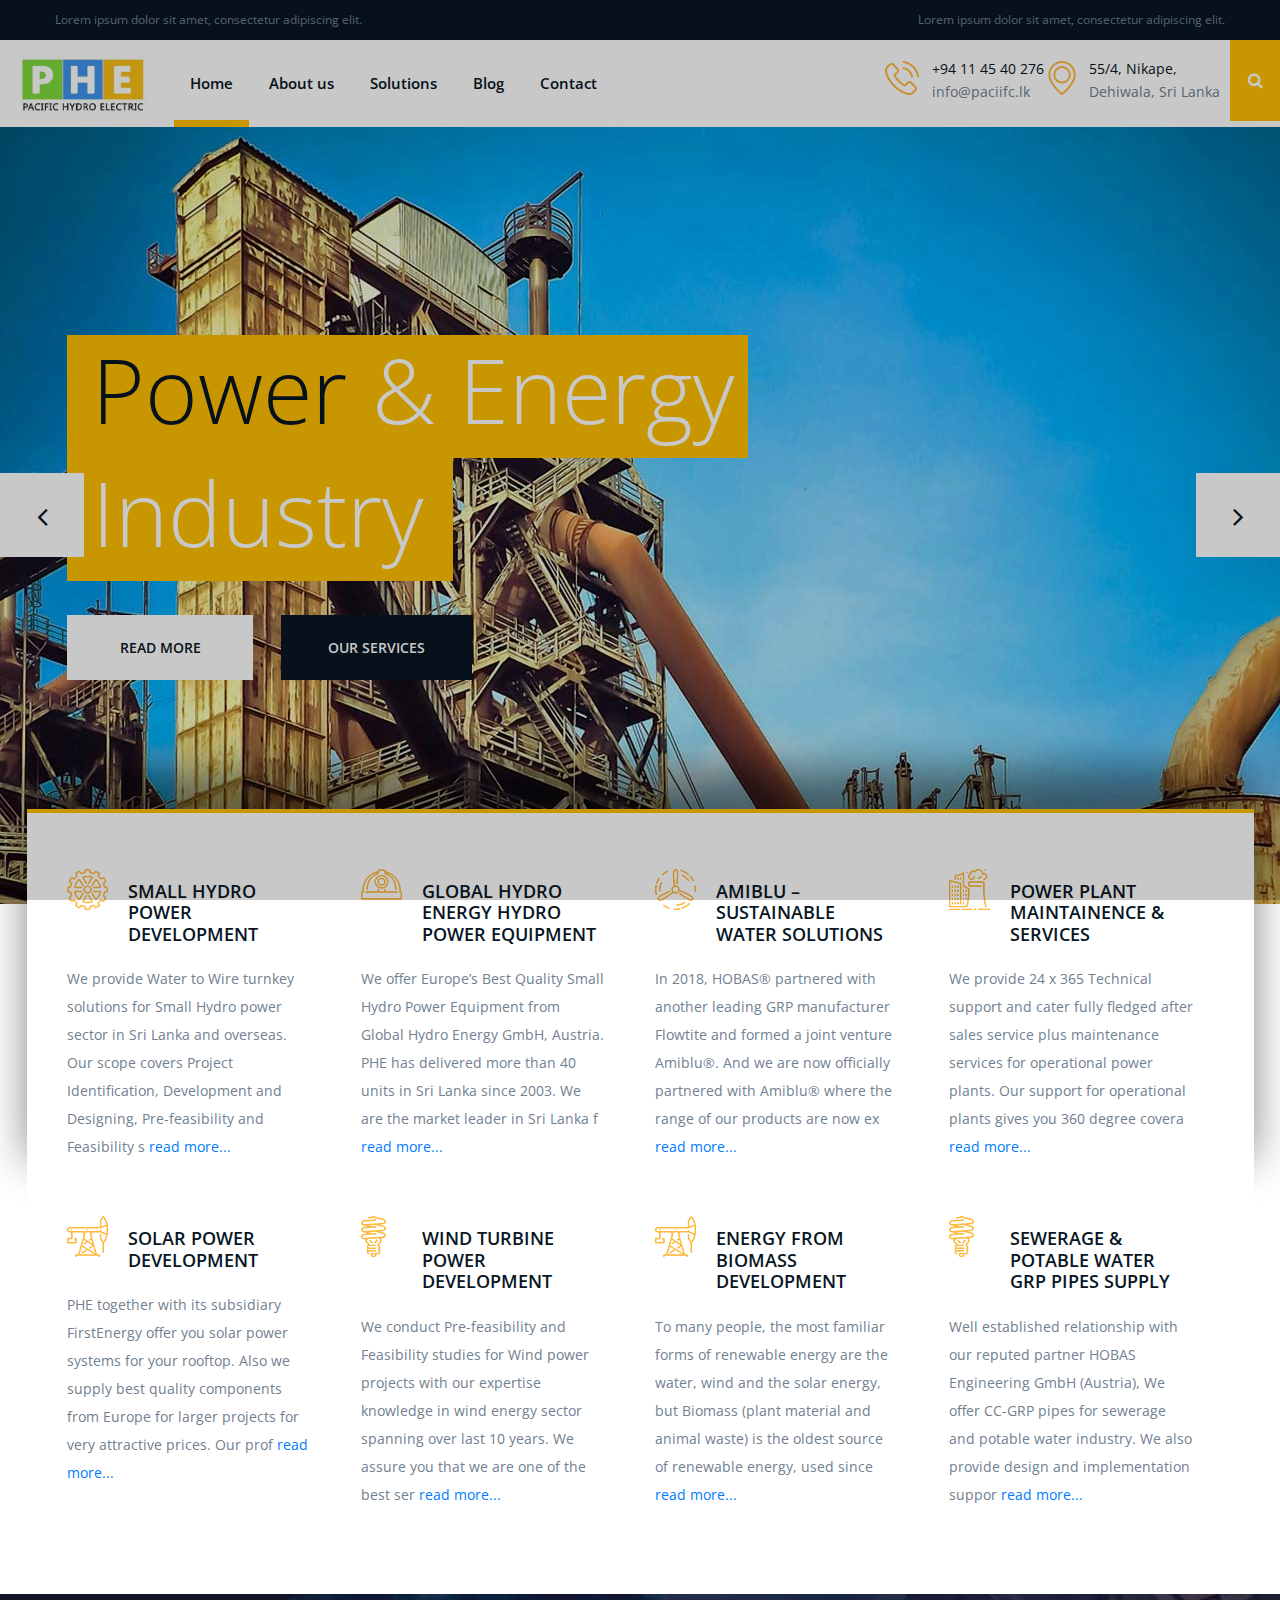
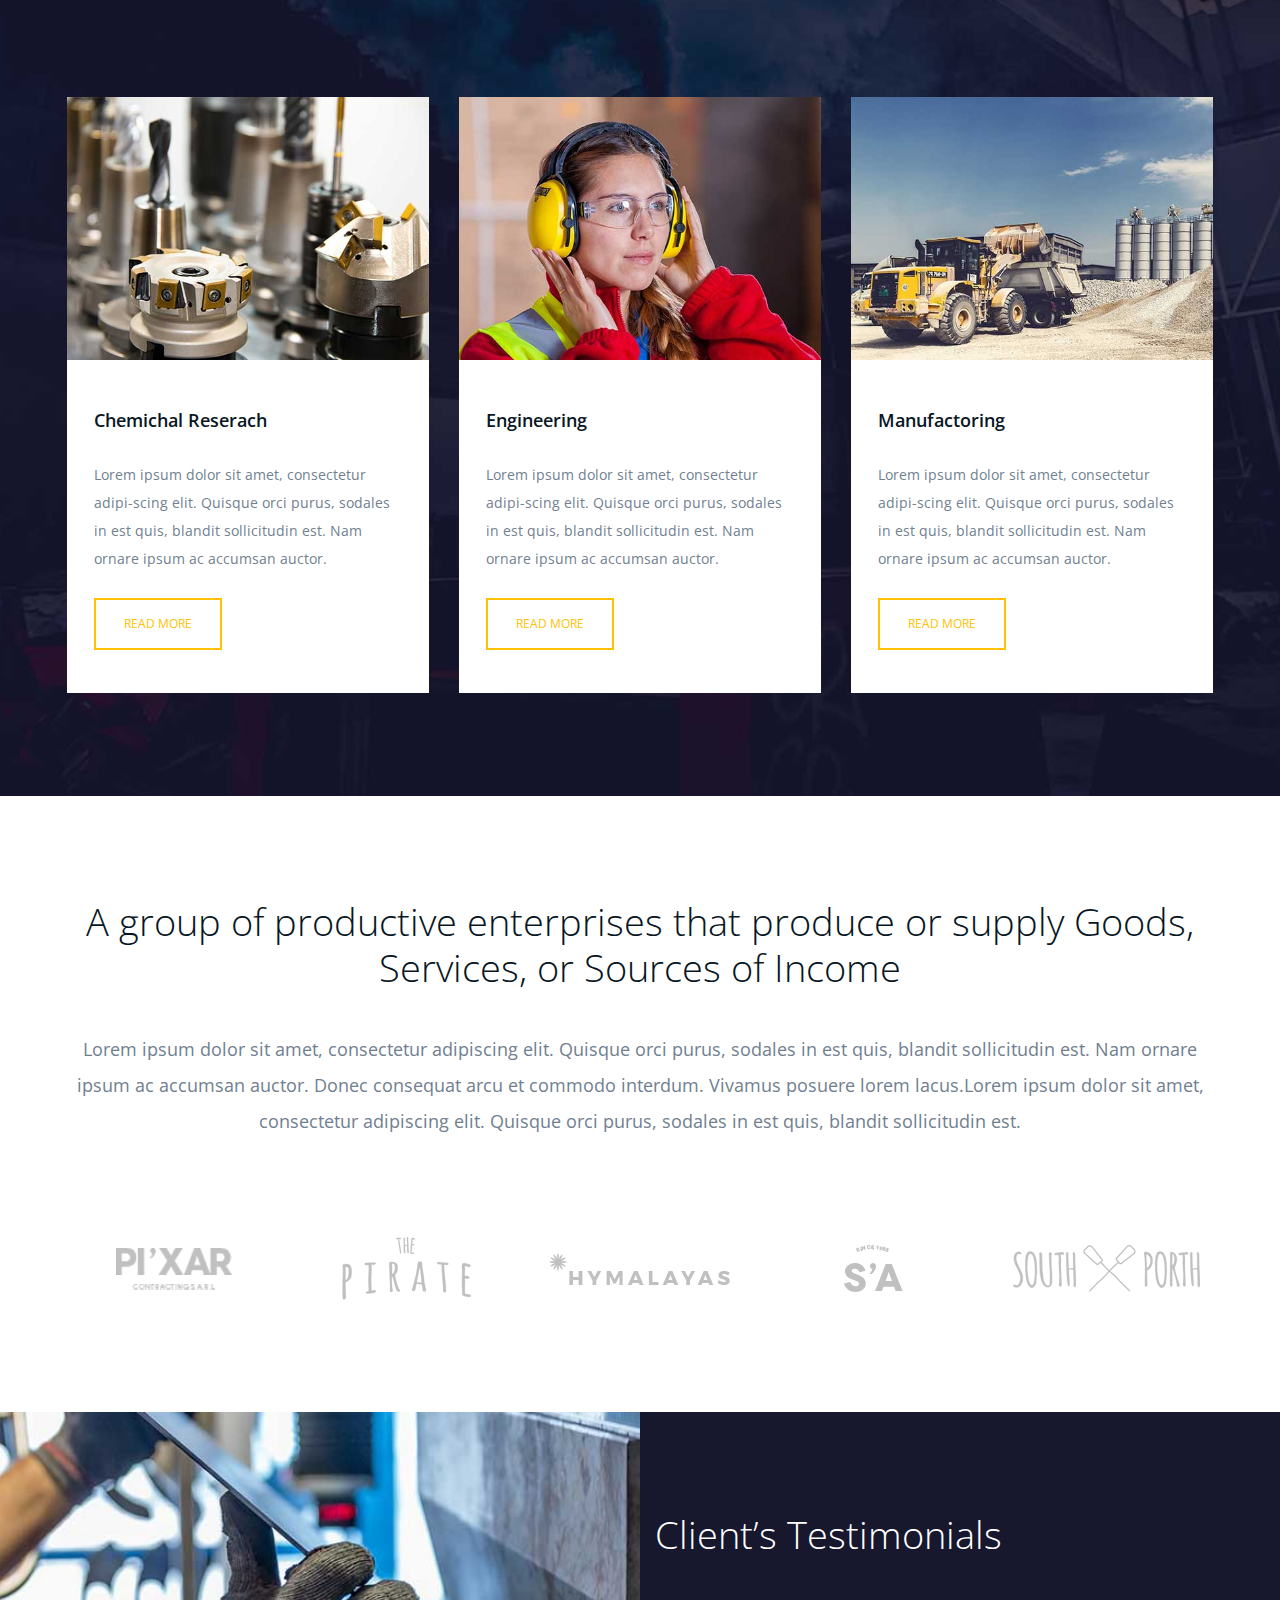
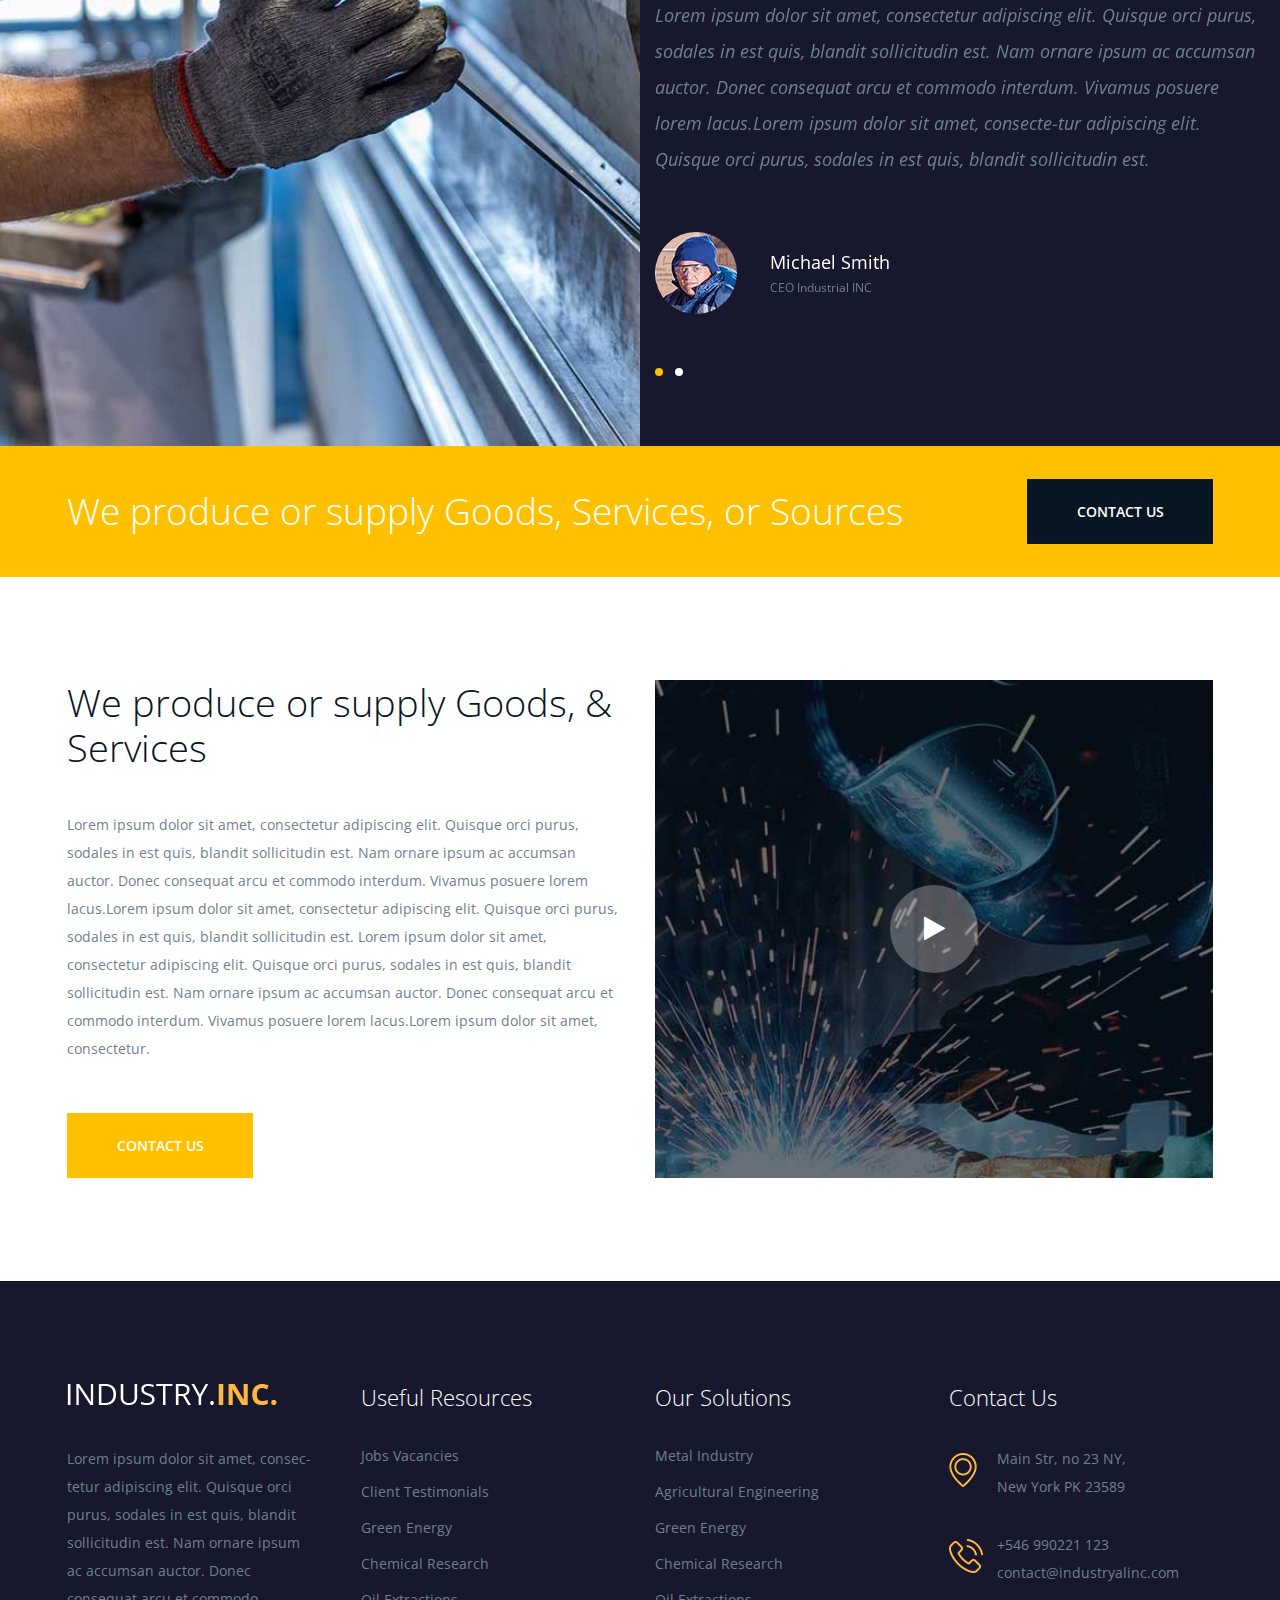
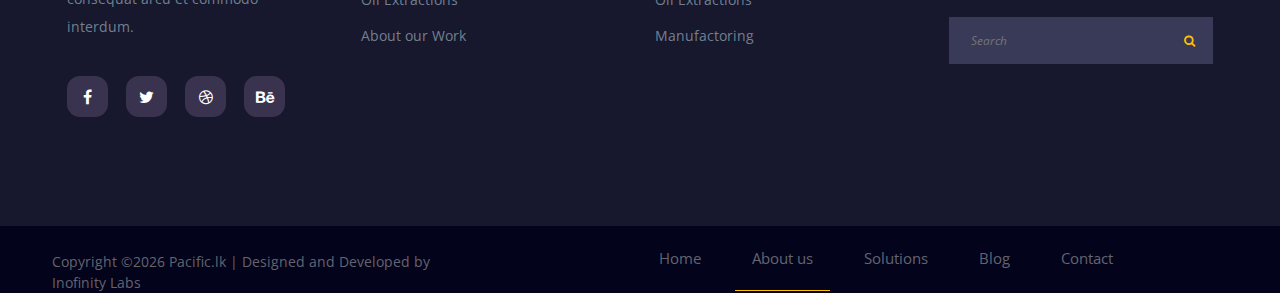
==== commit 4f4572ef: "header links updated" ====
--- a/index.html
+++ b/index.html
@@ -3,12 +3,12 @@
 <head>
 	<title>Pacific Hydro Electric - Sri Lanka Hydro Power Development</title>
 	<meta charset="UTF-8">
-	<meta name="description" content="Industry.INC HTML Template">
-	<meta name="keywords" content="industry, html">
+	<meta name="description" content="Pacific Hydro Electric Pvt LTd">
+	<meta name="keywords" content="hydro power, electric, pacific, energy">
 	<meta name="viewport" content="width=device-width, initial-scale=1.0">
 	
 	<!-- Favicon -->
-	<link href="img/favicon.ico" rel="shortcut icon"/>
+	<link href="img/logo.jpg" rel="shortcut icon"/>
 
 	<!-- Google font -->
 	<link href="https://fonts.googleapis.com/css?family=Open+Sans:300,300i,400,400i,600,600i,700,700i&display=swap" rel="stylesheet">
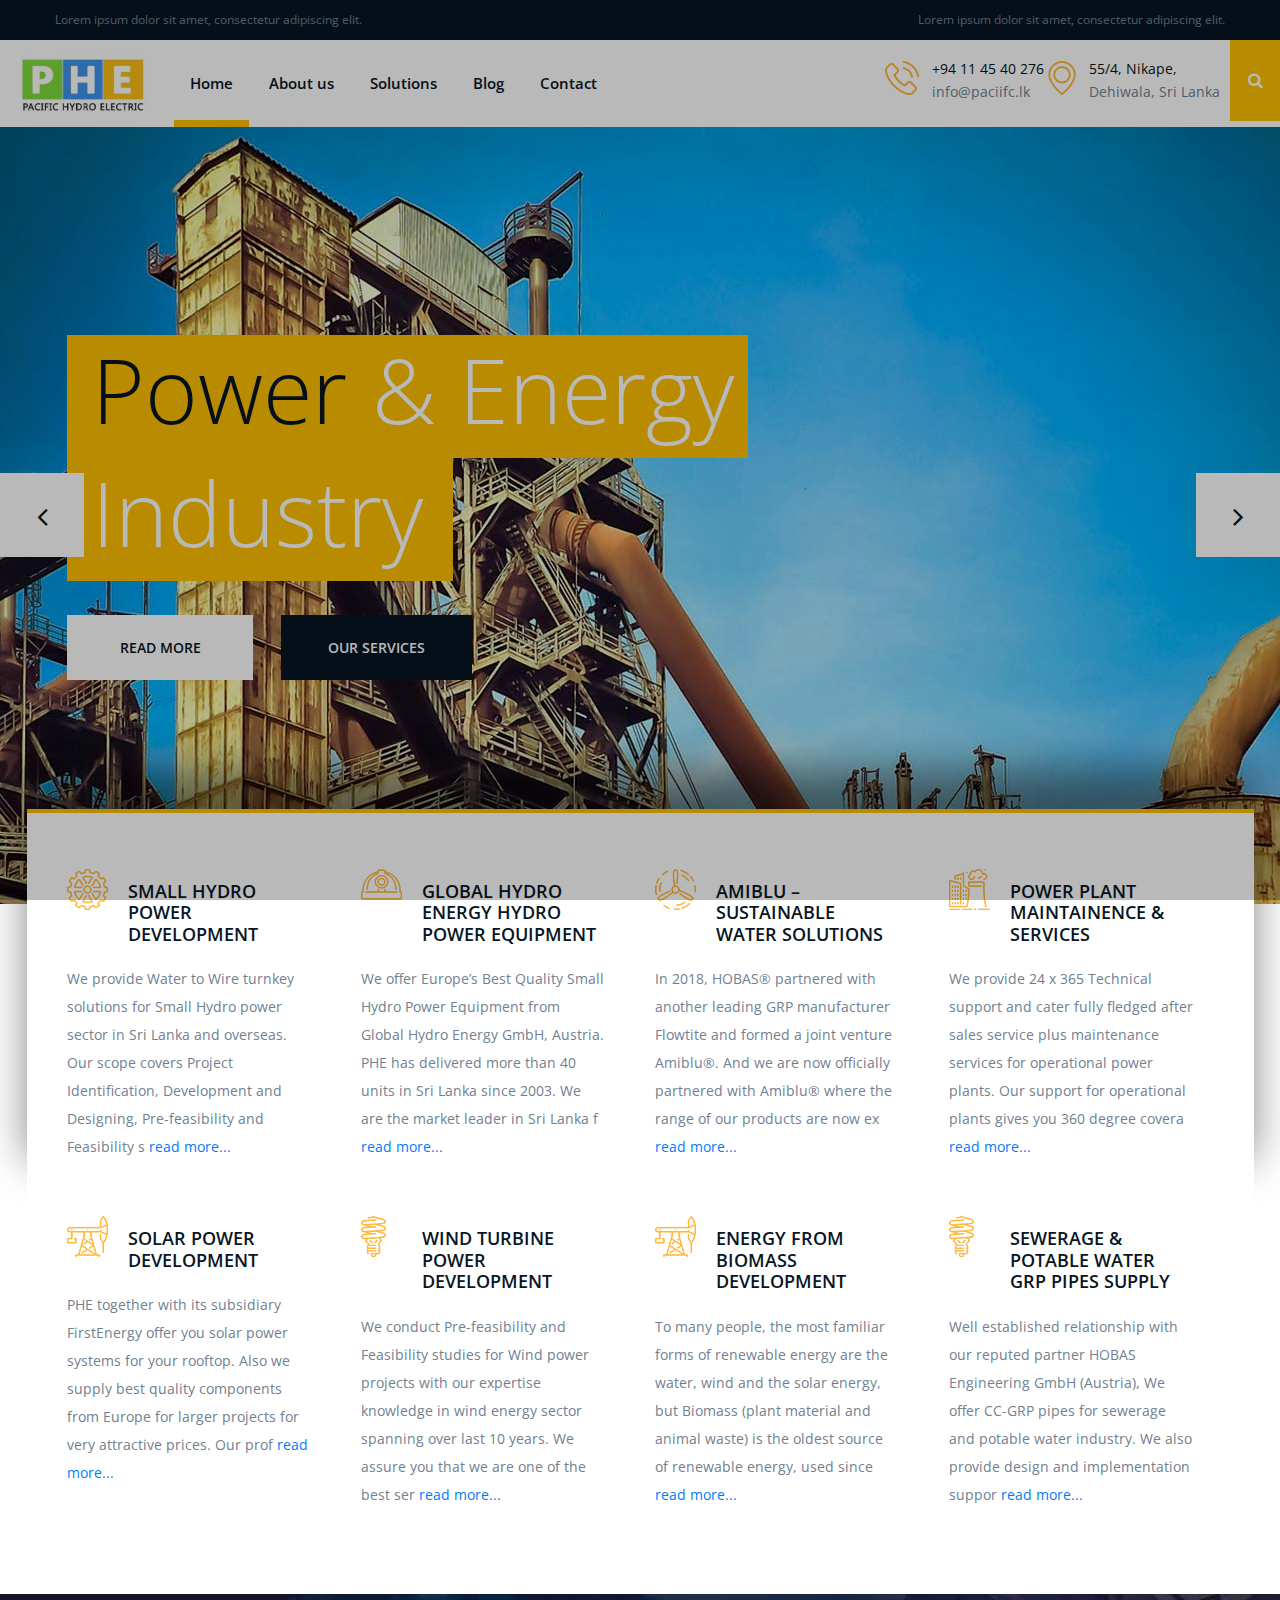
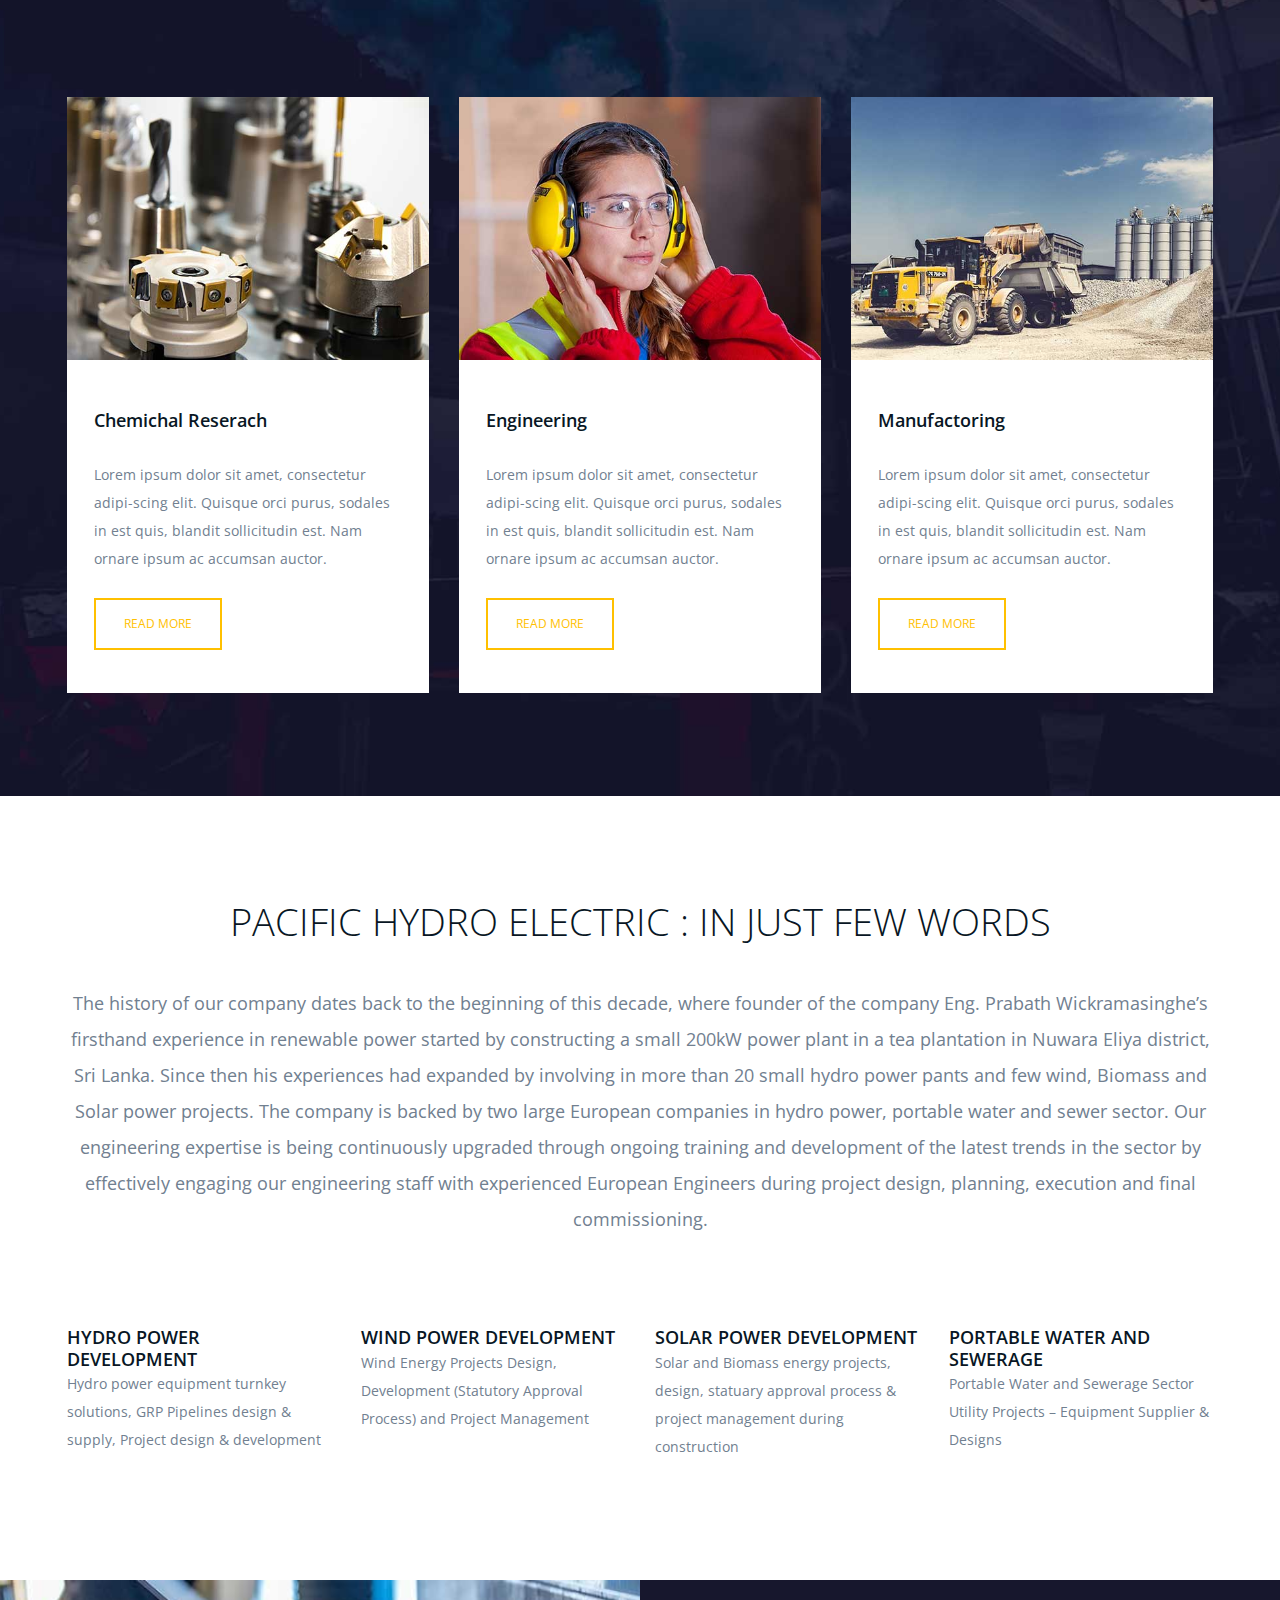
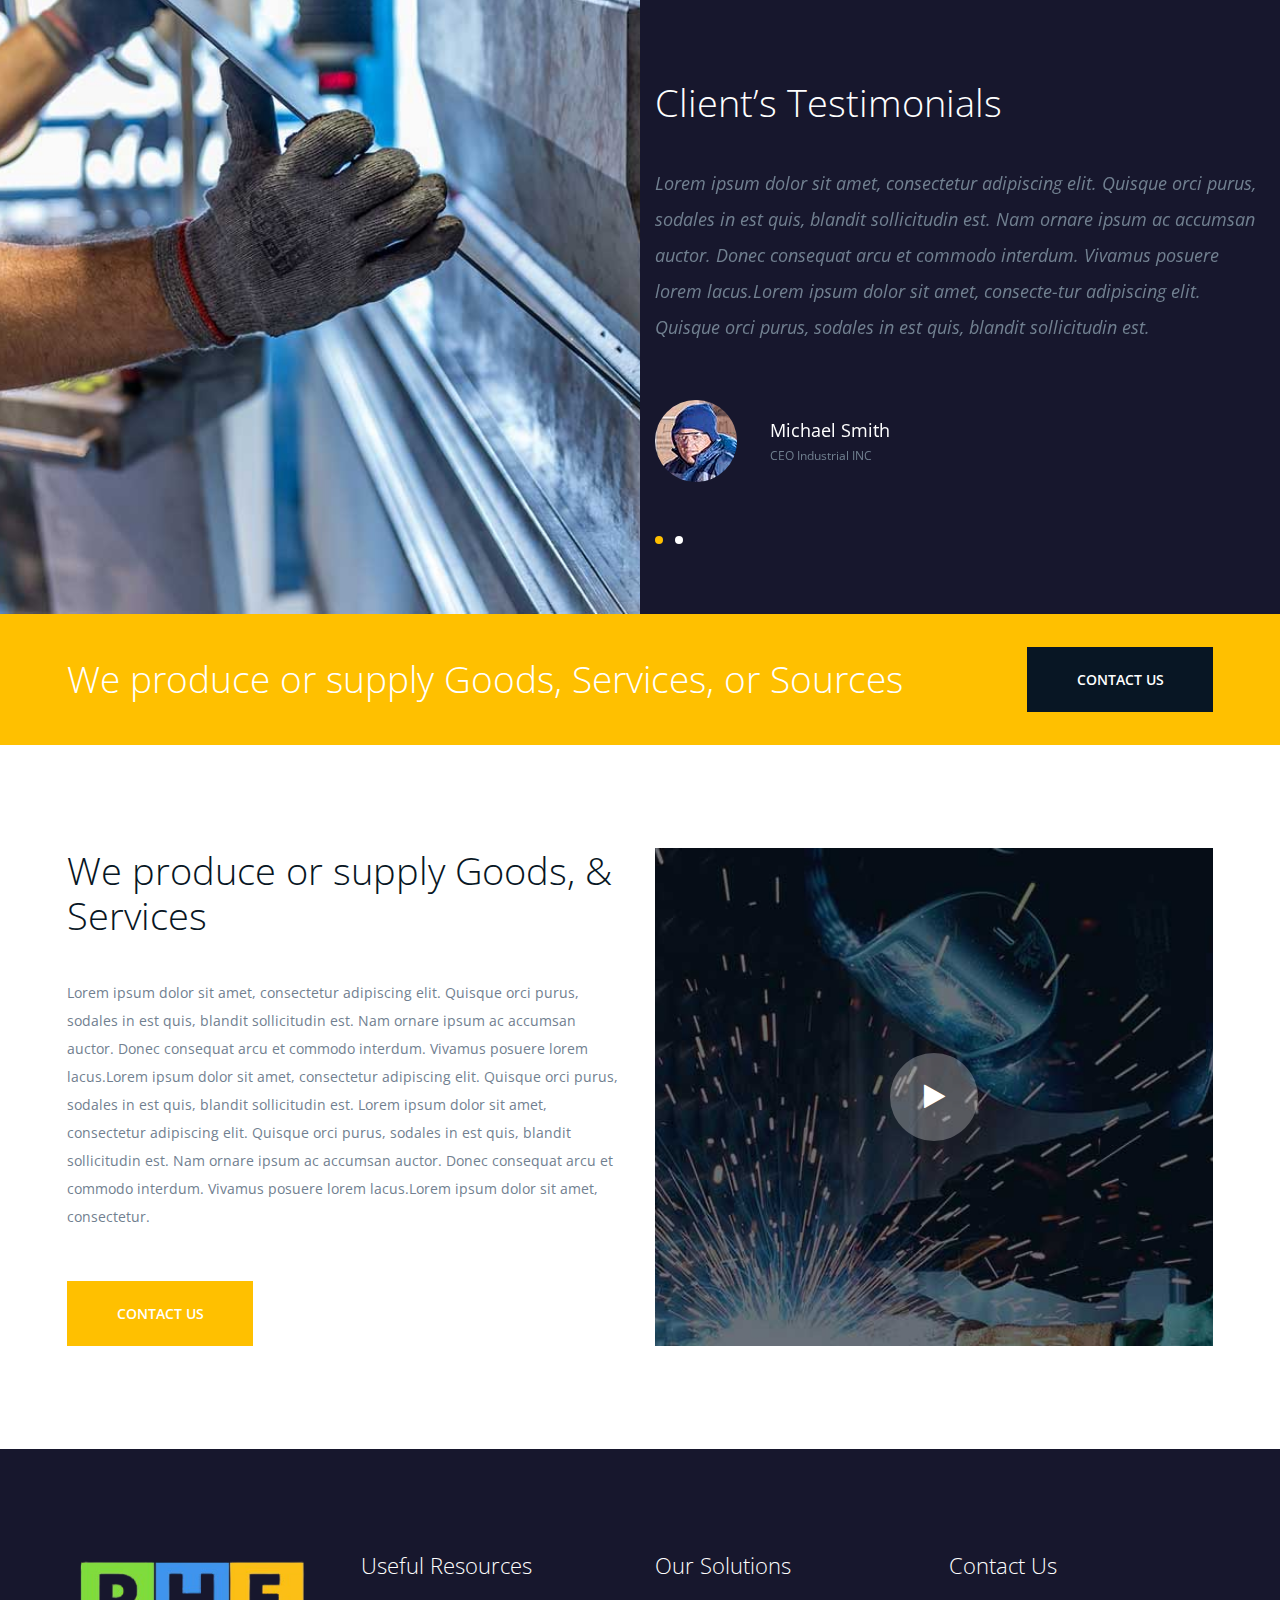
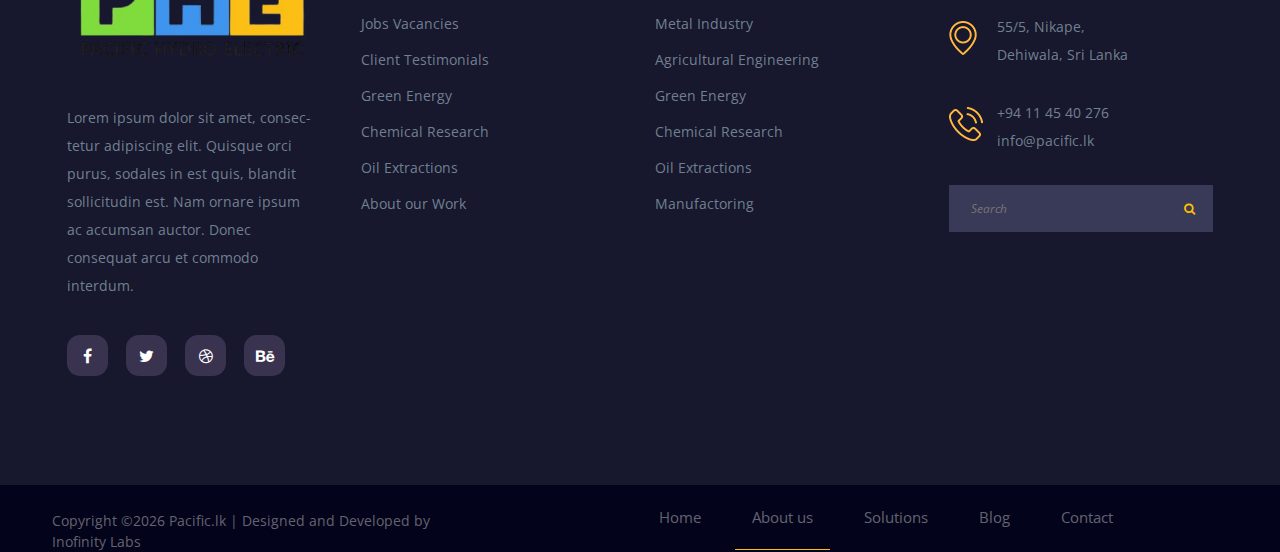
==== commit a2561d12: "home page updated with company description" ====
--- a/index.html
+++ b/index.html
@@ -267,10 +267,28 @@
 	<section class="clients-section spad">
 		<div class="container">
 			<div class="client-text">
-				<h2>A group of productive enterprises that produce or supply Goods, Services, or Sources of Income</h2>
-				<p>Lorem ipsum dolor sit amet, consectetur adipiscing elit. Quisque orci purus, sodales in est quis, blandit sollicitudin est. Nam ornare ipsum ac accumsan auctor. Donec consequat arcu et commodo interdum. Vivamus posuere lorem lacus.Lorem ipsum dolor sit amet, consectetur adipiscing elit. Quisque orci purus, sodales in est quis, blandit sollicitudin est.</p>
-			</div>
-			<div id="client-carousel" class="client-slider owl-carousel">
+				<h2>PACIFIC HYDRO ELECTRIC : IN JUST FEW WORDS</h2>
+				<p>The history of our company dates back to the beginning of this decade, where founder of the company Eng. Prabath Wickramasinghe’s firsthand experience in renewable power started by constructing a small 200kW power plant in a tea plantation in Nuwara Eliya district, Sri Lanka. Since then his experiences had expanded by involving in more than 20 small hydro power pants and few wind, Biomass and Solar power projects. The company is backed by two large European companies in hydro power, portable water and sewer sector. Our engineering expertise is being continuously upgraded through ongoing training and development of the latest trends in the sector by effectively engaging our engineering staff with experienced European Engineers during project design, planning, execution and final commissioning.</p>
+			</div>
+			<div class="row">
+				<div class="col-lg-3 col-md-6">
+					<h5>HYDRO POWER DEVELOPMENT</h2>
+					<p>Hydro power equipment turnkey solutions, GRP Pipelines design & supply, Project design & development</p>
+				</div>
+				<div class="col-lg-3 col-md-6">
+					<h5>WIND POWER DEVELOPMENT</h2>
+					<p>Wind Energy Projects Design, Development (Statutory Approval Process) and Project Management</p>
+				</div>
+				<div class="col-lg-3 col-md-6">
+					<h5>SOLAR POWER DEVELOPMENT</h2>
+					<p>Solar and Biomass energy projects, design, statuary approval process & project management during construction</p>
+				</div>
+				<div class="col-lg-3 col-md-6">
+					<h5>PORTABLE WATER AND SEWERAGE</h2>
+					<p>Portable Water and Sewerage Sector Utility Projects – Equipment Supplier & Designs</p>
+				</div>
+			</div>
+			<!-- <div id="client-carousel" class="client-slider owl-carousel">
 				<div class="single-brand">
 					<a href="#">
 						<img src="img/clients/1.png" alt="">
@@ -296,7 +314,7 @@
 						<img src="img/clients/5.png" alt="">
 					</a>
 				</div>
-			</div>
+			</div> -->
 		</div>
 	</section>
 	<!-- Clients section end  -->
@@ -385,7 +403,7 @@
 			<div class="row">
 				<div class="col-lg-3 col-md-6">
 					<div class="footer-widget about-widget">
-						<img src="img/logo-light.png" alt="">
+						<img src="img/logo-trans.png" alt="">
 						<p>Lorem ipsum dolor sit amet, consec-tetur adipiscing elit. Quisque orci purus, sodales in est quis, blandit sollicitudin est. Nam ornare ipsum ac accumsan auctor. Donec consequat arcu et commodo interdum. </p>
 						<div class="footer-social">
 							<a href=""><i class="fa fa-facebook"></i></a>
@@ -429,7 +447,7 @@
 								<img src="img/icons/map-marker.png" alt="" class="">
 							</div>
 							<div class="fib-text">
-								<p>Main Str, no 23 NY,<br>New York PK 23589</p>
+								<p>55/5, Nikape,<br>Dehiwala, Sri Lanka</p>
 							</div>
 						</div>
 						<div class="footer-info-box">
@@ -437,7 +455,7 @@
 								<img src="img/icons/phone.png" alt="" class="">
 							</div>
 							<div class="fib-text">
-								<p>+546 990221 123<br>contact@industryalinc.com</p>
+								<p>+94 11 45 40 276<br>info@pacific.lk</p>
 							</div>
 						</div>
 						<form class="footer-search">
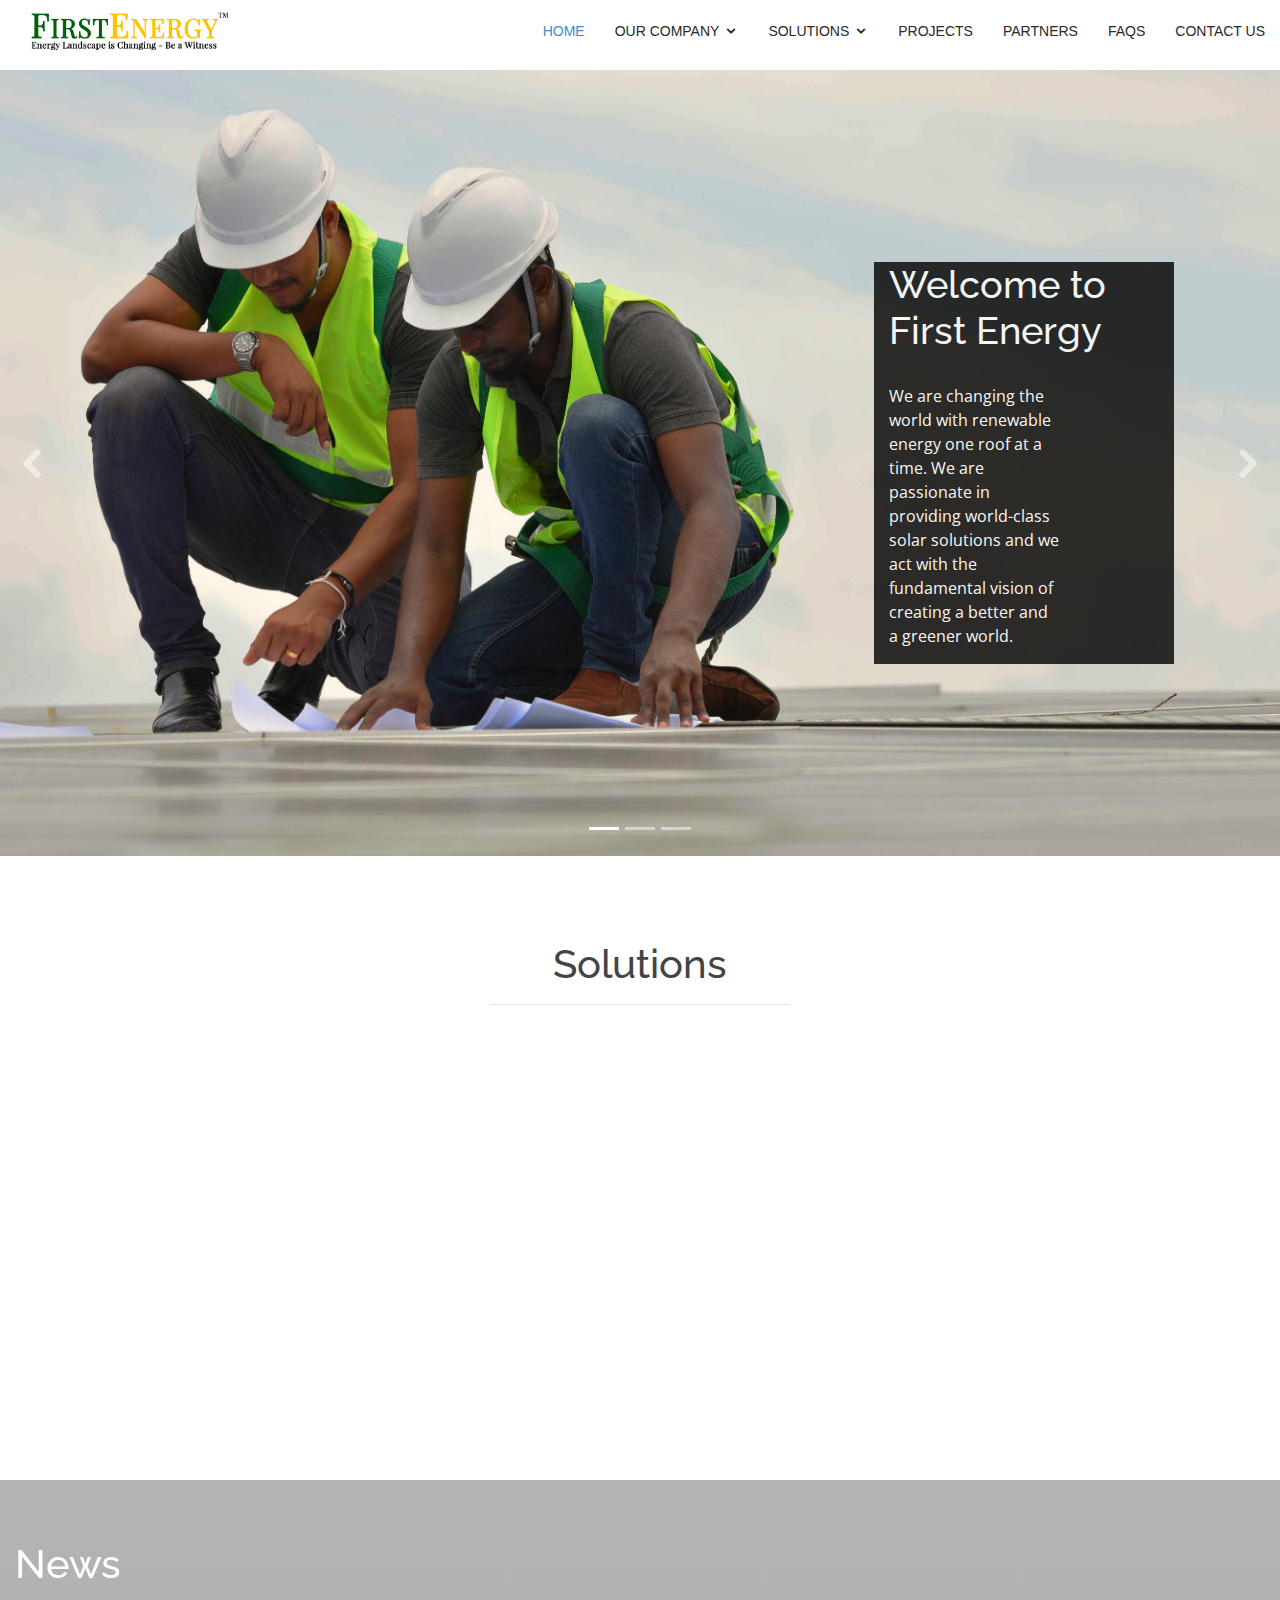
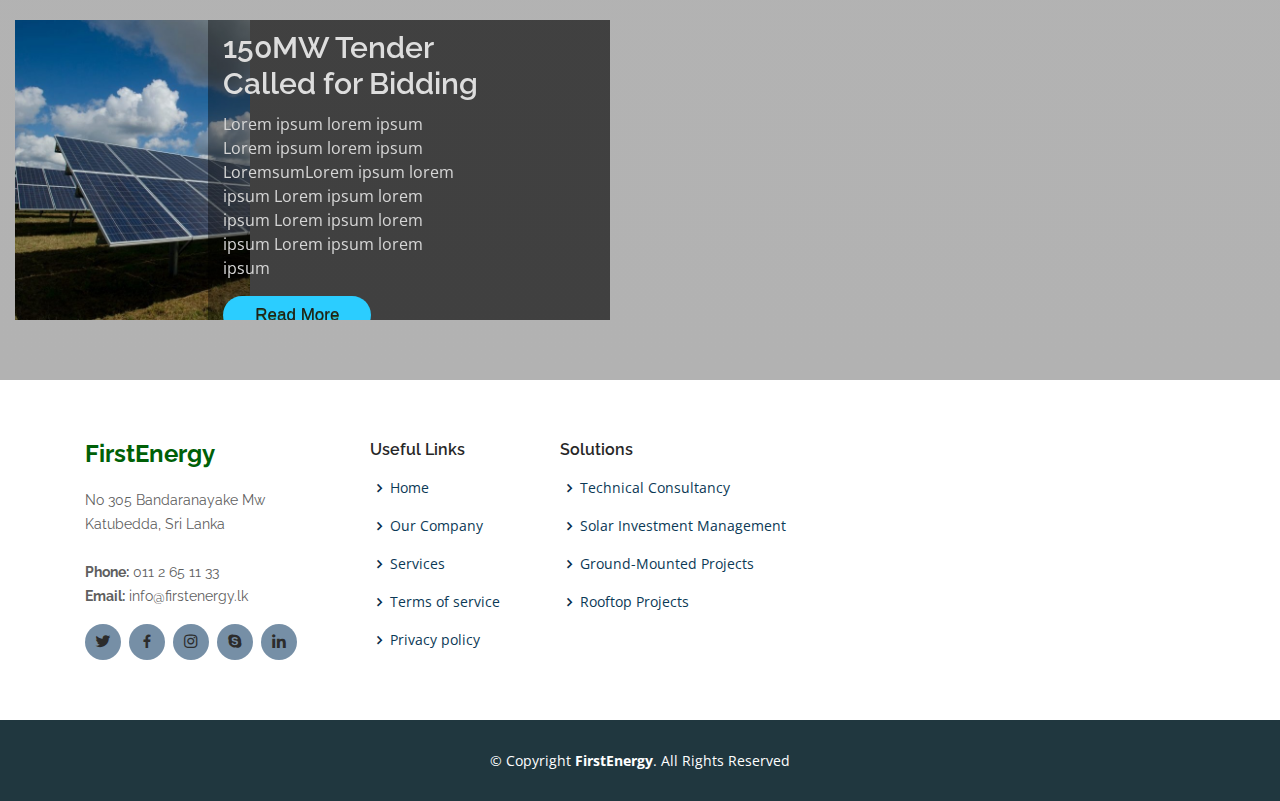
==== commit 7117d1bf: "Changed design like FEN web" ====
--- a/index.html
+++ b/index.html
@@ -1,512 +1,529 @@
 <!DOCTYPE html>
-<html lang="zxx">
+<html lang="en">
+
 <head>
-	<title>Pacific Hydro Electric - Sri Lanka Hydro Power Development</title>
-	<meta charset="UTF-8">
-	<meta name="description" content="Pacific Hydro Electric Pvt LTd">
-	<meta name="keywords" content="hydro power, electric, pacific, energy">
-	<meta name="viewport" content="width=device-width, initial-scale=1.0">
-	
-	<!-- Favicon -->
-	<link href="img/logo.jpg" rel="shortcut icon"/>
-
-	<!-- Google font -->
-	<link href="https://fonts.googleapis.com/css?family=Open+Sans:300,300i,400,400i,600,600i,700,700i&display=swap" rel="stylesheet">
-
-	<!-- Stylesheets -->
-	<link rel="stylesheet" href="css/bootstrap.min.css"/>
-	<link rel="stylesheet" href="css/font-awesome.min.css"/>
-	<link rel="stylesheet" href="css/magnific-popup.css"/>
-	<link rel="stylesheet" href="css/slicknav.min.css"/>
-	<link rel="stylesheet" href="css/owl.carousel.min.css"/>
-
-	<!-- Main Stylesheets -->
-	<link rel="stylesheet" href="css/style.css"/>
-
-
-	<!--[if lt IE 9]>
-		<script src="https://oss.maxcdn.com/html5shiv/3.7.2/html5shiv.min.js"></script>
-		<script src="https://oss.maxcdn.com/respond/1.4.2/respond.min.js"></script>
-	<![endif]-->
-
+  <meta charset="utf-8">
+  <meta content="width=device-width, initial-scale=1.0" name="viewport">
+
+  <title>FirstEnergy</title>
+  <meta content="" name="descriptison">
+  <meta content="" name="keywords">
+
+  <!-- Favicons -->
+  <link href="assets/img/feicon2.jpg" rel="icon">
+  <link href="assets/img/feicon2.jpg" rel="apple-touch-icon">
+
+  <!-- Google Fonts -->
+  <link
+    href="https://fonts.googleapis.com/css?family=Open+Sans:300,300i,400,400i,600,600i,700,700i|Raleway:300,300i,400,400i,600,600i,700,700i,900"
+    rel="stylesheet">
+
+  <!-- Vendor CSS Files -->
+  <link href="assets/vendor/bootstrap/css/bootstrap.min.css" rel="stylesheet">
+  <link href="assets/vendor/icofont/icofont.min.css" rel="stylesheet">
+  <link href="assets/vendor/boxicons/css/boxicons.min.css" rel="stylesheet">
+  <link href="assets/vendor/owl.carousel/assets/owl.carousel.min.css" rel="stylesheet">
+  <link href="assets/vendor/animate.css/animate.min.css" rel="stylesheet">
+  <link href="assets/vendor/venobox/venobox.css" rel="stylesheet">
+  <link href="assets/vendor/aos/aos.css" rel="stylesheet">
+
+  <!-- Template Main CSS File -->
+  <link href="assets/css/style.css" rel="stylesheet">
+
+  <!-- =======================================================
+  * Template Name: Mamba - v2.0.1
+  * Template URL: https://bootstrapmade.com/mamba-one-page-bootstrap-template-free/
+  * Author: BootstrapMade.com
+  * License: https://bootstrapmade.com/license/
+  ======================================================== -->
 </head>
+
 <body>
-	<!-- Page Preloder -->
-	<div id="preloder">
-		<div class="loader"></div>
-	</div>
-
-	<!-- Header section  -->
-	<header class="header-section clearfix">
-		<div class="header-top">
-			<div class="container-fluid">
-				<div class="row">
-					<div class="col-md-6">
-						<p>Lorem ipsum dolor sit amet, consectetur adipiscing elit.</p>
-					</div>
-					<div class="col-md-6 text-md-right">
-						<p>Lorem ipsum dolor sit amet, consectetur adipiscing elit.</p>
-					</div>
-				</div>
-			</div>
-		</div>
-		<div class="site-navbar">
-			<!-- Logo -->
-			<a href="index.html" class="site-logo">
-				<img src="img/logo.jpg" alt="">
-			</a>
-			<div class="header-right">
-				<div class="header-info-box">
-					<div class="hib-icon">
-						<img src="img/icons/phone.png" alt="" class="">
-					</div>
-					<div class="hib-text">
-						<h6>+94 11 45 40 276</h6>
-						<p>info@paciifc.lk</p>
-					</div>
-				</div>
-				<div class="header-info-box">
-					<div class="hib-icon">
-						<img src="img/icons/map-marker.png" alt="" class="">
-					</div>
-					<div class="hib-text">
-						<h6>55/4, Nikape,</h6>
-						<p>Dehiwala, Sri Lanka</p>
-					</div>
-				</div>
-				<button class="search-switch"><i class="fa fa-search"></i></button>
-			</div>
-			<!-- Menu -->
-			<nav class="site-nav-menu">
-				<ul>
-					<li class="active"><a href="index.html">Home</a></li>
-					<li><a href="about.html">About us</a></li>
-					<li><a href="solutions.html">Solutions</a>
-						<ul class="sub-menu">
-							<li><a href="elements.html">Elements</a></li>
-						</ul>
-					</li>
-					<li><a href="blog.html">Blog</a></li>
-					<li><a href="contact.html">Contact</a></li>
-				</ul>
-			</nav>
-
-		</div>
-	</header>
-	<!-- Header section end  -->
-	
-	<!-- Hero section  -->
-	<section class="hero-section">
-		<div class="hero-slider owl-carousel">
-			<div class="hero-item set-bg" data-setbg="img/hero-slider/1.jpg">
-				<div class="container">
-					<div class="row">
-						<div class="col-xl-8">
-							<h2><span>Power</span><span>& Energy</span><span>Industry</span></h2>
-							<a href="#" class="site-btn sb-white mr-4 mb-3">Read More</a>
-							<a href="#" class="site-btn sb-dark">our Services</a>
-						</div>
-					</div>
-				</div>
-			</div>
-			<div class="hero-item set-bg" data-setbg="img/hero-slider/2.jpg">
-				<div class="container">
-					<div class="row">
-						<div class="col-xl-8">
-							<h2><span>Power</span><span>& Energy</span><span>Industry</span></h2>
-							<a href="#" class="site-btn sb-white mr-4 mb-3">Read More</a>
-							<a href="#" class="site-btn sb-dark">our Services</a>
-						</div>
-					</div>
-				</div>
-			</div>
-		</div>
-	</section>
-	<!-- Hero section end  -->
-
-	<!-- Services section  -->
-	<section class="services-section">
-		<div class="services-warp">
-			<div class="container">
-				<div class="row">
-					<div class="col-lg-3 col-md-4">
-						<div class="service-item">
-							<div class="si-head">
-								<div class="si-icon">
-									<img src="img/icons/cogwheel.png" alt="">
-								</div>
-								<h5>SMALL HYDRO POWER DEVELOPMENT</h5>
-							</div>
-							<p class="show-read-more">We provide Water to Wire turnkey solutions for Small Hydro power sector in Sri Lanka and overseas. Our scope covers Project Identification, Development and Designing, Pre-feasibility and Feasibility studies, supplying European origin Electro-mechanical hydro power equipment or Turnkey solutions for realizing hydro power projects.</p> 
-						</div>
-					</div>
-					<div class="col-lg-3 col-md-4">
-						<div class="service-item">
-							<div class="si-head">
-								<div class="si-icon">
-									<img src="img/icons/helmet.png" alt="">
-								</div>
-								<h5>GLOBAL HYDRO ENERGY HYDRO POWER EQUIPMENT</h5>
-							</div>
-							<p class="show-read-more">We offer Europe’s Best Quality Small Hydro Power Equipment from Global Hydro Energy GmbH, Austria. PHE has delivered more than 40 units in Sri Lanka since 2003. We are the market leader in Sri Lanka for Supplying Hydro power equipment with European Origin. Our specialty in Hydro energy sector is “Concept to Reality – Water to wire” solutions.</p>
-						</div>
-					</div>
-					<div class="col-lg-3 col-md-4">
-						<div class="service-item">
-							<div class="si-head">
-								<div class="si-icon">
-									<img src="img/icons/wind-engine.png" alt="">
-								</div>
-								<h5>AMIBLU – SUSTAINABLE WATER SOLUTIONS</h5>
-							</div>
-							<p class="show-read-more">In 2018, HOBAS® partnered with another leading GRP manufacturer Flowtite and formed a joint venture Amiblu®. And we are now officially partnered with Amiblu® where the range of our products are now expanded with the partnership of HOBAS® and Flowtite.</p>
-						</div>
-					</div>
-					<div class="col-lg-3 col-md-4">
-						<div class="service-item">
-							<div class="si-head">
-								<div class="si-icon">
-									<img src="img/icons/pollution.png" alt="">
-								</div>
-								<h5>POWER PLANT MAINTAINENCE & SERVICES</h5>
-							</div>
-							<p class="show-read-more">We provide 24 x 365 Technical support and cater fully fledged after sales service plus maintenance services for operational power plants. Our support for operational plants gives you 360 degree coverage for all your operational and maintenance needs including Supply of spare parts, Control system upgrading and modifications, Generator maintenance and winding cleaning and Turbine and Hydraulic maintenance.</p>
-						</div>
-					</div>
-					<div class="col-lg-3 col-md-4">
-						<div class="service-item">
-							<div class="si-head">
-								<div class="si-icon">
-									<img src="img/icons/pumpjack.png" alt="">
-								</div>
-								<h5>SOLAR POWER DEVELOPMENT</h5>
-							</div>
-							<p class="show-read-more">PHE together with its subsidiary FirstEnergy offer you solar power systems for your rooftop. Also we supply best quality components from Europe for larger projects for very attractive prices. Our professional team also assist you in designing your solar PV project to archive the best efficiency and highest return. We undertake Pre-feasibility & Feasibility studies for larger projects.</p>
-						</div>
-					</div>
-					<div class="col-lg-3 col-md-4">
-						<div class="service-item">
-							<div class="si-head">
-								<div class="si-icon">
-									<img src="img/icons/light-bulb.png" alt="">
-								</div>
-								<h5>WIND TURBINE POWER DEVELOPMENT</h5>
-							</div>
-							<p class="show-read-more">We conduct Pre-feasibility and Feasibility studies for Wind power projects with our expertise knowledge in wind energy sector spanning over last 10 years. We assure you that we are one of the best service provider in Sri Lanka for wind power sector.</p>
-						</div>
-					</div>
-					<div class="col-lg-3 col-md-4">
-						<div class="service-item">
-							<div class="si-head">
-								<div class="si-icon">
-									<img src="img/icons/pumpjack.png" alt="">
-								</div>
-								<h5>ENERGY FROM BIOMASS DEVELOPMENT</h5>
-							</div>
-							<p class="show-read-more">To many people, the most familiar forms of renewable energy are the water, wind and the solar energy, but Biomass (plant material and animal waste) is the oldest source of renewable energy, used since our ancestors learned the secret of fire. Our expertise will help you to develop your biomass project.</p>
-						</div>
-					</div>
-					<div class="col-lg-3 col-md-4">
-						<div class="service-item">
-							<div class="si-head">
-								<div class="si-icon">
-									<img src="img/icons/light-bulb.png" alt="">
-								</div>
-								<h5>SEWERAGE & POTABLE WATER GRP PIPES SUPPLY</h5>
-							</div>
-							<p class="show-read-more">Well established relationship with our reputed partner HOBAS Engineering GmbH (Austria), We offer CC-GRP pipes for sewerage and potable water industry. We also provide design and implementation support to your project.</p>
-						</div>
-					</div>
-				</div>
-			</div>
-		</div>
-	</section>
-	<!-- Services section end  -->
-
-	<!-- Features section   -->
-	<section class="features-section spad set-bg" data-setbg="img/features-bg.jpg">
-		<div class="container">
-			<div class="row">
-				<div class="col-lg-4 col-md-6">
-					<div class="feature-box">
-						<img src="img/features/1.jpg" alt="">
-						<div class="fb-text">
-							<h5>Chemichal Reserach</h5>
-							<p>Lorem ipsum dolor sit amet, consectetur adipi-scing elit. Quisque orci purus, sodales in est quis, blandit sollicitudin est. Nam ornare ipsum ac accumsan auctor. </p>
-							<a href="" class="fb-more-btn">Read More</a>
-						</div>
-					</div>
-				</div>
-				<div class="col-lg-4 col-md-6">
-					<div class="feature-box">
-						<img src="img/features/2.jpg" alt="">
-						<div class="fb-text">
-							<h5>Engineering</h5>
-							<p>Lorem ipsum dolor sit amet, consectetur adipi-scing elit. Quisque orci purus, sodales in est quis, blandit sollicitudin est. Nam ornare ipsum ac accumsan auctor. </p>
-							<a href="" class="fb-more-btn">Read More</a>
-						</div>
-					</div>
-				</div>
-				<div class="col-lg-4 col-md-12">
-					<div class="feature-box">
-						<img src="img/features/3.jpg" alt="">
-						<div class="fb-text">
-							<h5>Manufactoring</h5>
-							<p>Lorem ipsum dolor sit amet, consectetur adipi-scing elit. Quisque orci purus, sodales in est quis, blandit sollicitudin est. Nam ornare ipsum ac accumsan auctor. </p>
-							<a href="" class="fb-more-btn">Read More</a>
-						</div>
-					</div>
-				</div>
-			</div>
-		</div>
-	</section>
-	<!-- Features section end  -->
-
-
-	<!-- Clients section  -->
-	<section class="clients-section spad">
-		<div class="container">
-			<div class="client-text">
-				<h2>PACIFIC HYDRO ELECTRIC : IN JUST FEW WORDS</h2>
-				<p>The history of our company dates back to the beginning of this decade, where founder of the company Eng. Prabath Wickramasinghe’s firsthand experience in renewable power started by constructing a small 200kW power plant in a tea plantation in Nuwara Eliya district, Sri Lanka. Since then his experiences had expanded by involving in more than 20 small hydro power pants and few wind, Biomass and Solar power projects. The company is backed by two large European companies in hydro power, portable water and sewer sector. Our engineering expertise is being continuously upgraded through ongoing training and development of the latest trends in the sector by effectively engaging our engineering staff with experienced European Engineers during project design, planning, execution and final commissioning.</p>
-			</div>
-			<div class="row">
-				<div class="col-lg-3 col-md-6">
-					<h5>HYDRO POWER DEVELOPMENT</h2>
-					<p>Hydro power equipment turnkey solutions, GRP Pipelines design & supply, Project design & development</p>
-				</div>
-				<div class="col-lg-3 col-md-6">
-					<h5>WIND POWER DEVELOPMENT</h2>
-					<p>Wind Energy Projects Design, Development (Statutory Approval Process) and Project Management</p>
-				</div>
-				<div class="col-lg-3 col-md-6">
-					<h5>SOLAR POWER DEVELOPMENT</h2>
-					<p>Solar and Biomass energy projects, design, statuary approval process & project management during construction</p>
-				</div>
-				<div class="col-lg-3 col-md-6">
-					<h5>PORTABLE WATER AND SEWERAGE</h2>
-					<p>Portable Water and Sewerage Sector Utility Projects – Equipment Supplier & Designs</p>
-				</div>
-			</div>
-			<!-- <div id="client-carousel" class="client-slider owl-carousel">
-				<div class="single-brand">
-					<a href="#">
-						<img src="img/clients/1.png" alt="">
-					</a>
-				</div>
-				<div class="single-brand">
-					<a href="#">
-						<img src="img/clients/2.png" alt="">
-					</a>
-				</div>
-				<div class="single-brand">
-					<a href="#">
-						<img src="img/clients/3.png" alt="">
-					</a>
-				</div>
-				<div class="single-brand">
-					<a href="#">
-						<img src="img/clients/4.png" alt="">
-					</a>
-				</div>
-				<div class="single-brand">
-					<a href="#">
-						<img src="img/clients/5.png" alt="">
-					</a>
-				</div>
-			</div> -->
-		</div>
-	</section>
-	<!-- Clients section end  -->
-
-
-	<!-- Testimonial section -->
-	<section class="testimonial-section">
-		<div class="container-fluid">
-			<div class="row">
-				<div class="col-lg-6 p-0">
-					<div class="testimonial-bg set-bg" data-setbg="img/testimonial-bg.jpg"></div>
-				</div>
-				<div class="col-lg-6 p-0">
-					<div class="testimonial-box">
-						<div class="testi-box-warp">
-							<h2>Client’s Testimonials</h2>
-							<div class="testimonial-slider owl-carousel">
-								<div class="testimonial">
-									<p>Lorem ipsum dolor sit amet, consectetur adipiscing elit. Quisque orci purus, sodales in est quis, blandit sollicitudin est. Nam ornare ipsum ac accumsan auctor. Donec consequat arcu et commodo interdum. Vivamus posuere lorem lacus.Lorem ipsum dolor sit amet, consecte-tur adipiscing elit. Quisque orci purus, sodales in est quis, blandit sollicitudin est.</p>
-									<img src="img/testimonial-thumb.jpg" alt="" class="testi-thumb">
-									<div class="testi-info">
-										<h5>Michael Smith</h5>
-										<span>CEO Industrial INC</span>
-									</div>
-								</div>
-								<div class="testimonial">
-									<p>Lorem ipsum dolor sit amet, consectetur adipiscing elit. Quisque orci purus, sodales in est quis, blandit sollicitudin est. Nam ornare ipsum ac accumsan auctor. Donec consequat arcu et commodo interdum. Vivamus posuere lorem lacus.Lorem ipsum dolor sit amet, consecte-tur adipiscing elit. Quisque orci purus, sodales in est quis, blandit sollicitudin est.</p>
-									<img src="img/testimonial-thumb.jpg" alt="" class="testi-thumb">
-									<div class="testi-info">
-										<h5>Michael Smith</h5>
-										<span>CEO Industrial INC</span>
-									</div>
-								</div>
-							</div>
-						</div>
-					</div>
-				</div>
-			</div>
-		</div>
-	</section>
-	<!-- Testimonial section end  -->
-
-
-	<!-- Call to action section  -->
-	<section class="cta-section">
-		<div class="container">
-			<div class="row">
-				<div class="col-lg-9 d-flex align-items-center">
-					<h2>We produce or supply Goods, Services, or Sources</h2>
-				</div>
-				<div class="col-lg-3 text-lg-right" >
-					<a href="#" class="site-btn sb-dark">contact us</a>
-				</div>
-			</div>
-		</div>
-	</section>
-	<!-- Call to action section end  -->
-
-	<!-- Video section  -->
-	<section class="video-section spad" >
-		<div class="container">
-			<div class="row">
-				<div class="col-lg-6">
-					<div class="video-text">
-						<h2>We produce or supply Goods, & Services</h2>
-						<p>Lorem ipsum dolor sit amet, consectetur adipiscing elit. Quisque orci purus, sodales in est quis, blandit sollicitudin est. Nam ornare ipsum ac accumsan auctor. Donec consequat arcu et commodo interdum. Vivamus posuere lorem lacus.Lorem ipsum dolor sit amet, consectetur adipiscing elit. Quisque orci purus, sodales in est quis, blandit sollicitudin est. Lorem ipsum dolor sit amet, consectetur adipiscing elit. Quisque orci purus, sodales in est quis, blandit sollicitudin est. Nam ornare ipsum ac accumsan auctor. Donec consequat arcu et commodo interdum. Vivamus posuere lorem lacus.Lorem ipsum dolor sit amet, consectetur.</p>
-						<a href="#" class="site-btn">contact us</a>
-					</div>
-				</div>
-				<div class="col-lg-6">
-					<div class="video-box set-bg" data-setbg="img/video-box.jpg">
-						<a href="https://www.youtube.com/watch?v=wbnaHgSttVo" class="video-popup">
-							<i class="fa fa-play"></i>
-						</a>
-					</div>
-				</div>
-			</div>
-		</div>
-	</section>
-	<!-- Video section end  -->
-
-
-	<!-- Footer section -->
-	<footer class="footer-section spad">
-		<div class="container">
-			<div class="row">
-				<div class="col-lg-3 col-md-6">
-					<div class="footer-widget about-widget">
-						<img src="img/logo-trans.png" alt="">
-						<p>Lorem ipsum dolor sit amet, consec-tetur adipiscing elit. Quisque orci purus, sodales in est quis, blandit sollicitudin est. Nam ornare ipsum ac accumsan auctor. Donec consequat arcu et commodo interdum. </p>
-						<div class="footer-social">
-							<a href=""><i class="fa fa-facebook"></i></a>
-							<a href=""><i class="fa fa-twitter"></i></a>
-							<a href=""><i class="fa fa-dribbble"></i></a>
-							<a href=""><i class="fa fa-behance"></i></a>
-						</div>
-					</div>
-				</div>
-				<div class="col-lg-3 col-md-6 col-sm-6">
-					<div class="footer-widget">
-						<h2 class="fw-title">Useful Resources</h2>
-						<ul>
-							<li><a href="">Jobs Vacancies</a></li>
-							<li><a href="">Client Testimonials</a></li>
-							<li><a href="">Green  Energy</a></li>
-							<li><a href="">Chemical Research</a></li>
-							<li><a href="">Oil Extractions</a></li>
-							<li><a href="">About our Work</a></li>
-						</ul>
-					</div>
-				</div>
-				<div class="col-lg-3 col-md-6 col-sm-6">
-					<div class="footer-widget">
-						<h2 class="fw-title">Our Solutions</h2>
-						<ul>
-							<li><a href="">Metal Industry</a></li>
-							<li><a href="">Agricultural Engineering</a></li>
-							<li><a href="">Green  Energy</a></li>
-							<li><a href="">Chemical Research</a></li>
-							<li><a href="">Oil Extractions</a></li>
-							<li><a href="">Manufactoring</a></li>
-						</ul>
-					</div>
-				</div>
-				<div class="col-lg-3 col-md-6 col-sm-7">
-					<div class="footer-widget">
-						<h2 class="fw-title">Contact Us</h2>
-						<div class="footer-info-box">
-							<div class="fib-icon">
-								<img src="img/icons/map-marker.png" alt="" class="">
-							</div>
-							<div class="fib-text">
-								<p>55/5, Nikape,<br>Dehiwala, Sri Lanka</p>
-							</div>
-						</div>
-						<div class="footer-info-box">
-							<div class="fib-icon">
-								<img src="img/icons/phone.png" alt="" class="">
-							</div>
-							<div class="fib-text">
-								<p>+94 11 45 40 276<br>info@pacific.lk</p>
-							</div>
-						</div>
-						<form class="footer-search">
-							<input type="text" placeholder="Search">
-							<button><i class="fa fa-search"></i></button>
-						</form>
-					</div>
-				</div>
-			</div>
-		</div>
-		<div class="footer-buttom">
-			<div class="container">
-			<div class="row">
-				<div class="col-lg-4 order-2 order-lg-1 p-0">
-					<div class="copyright"><!-- Link back to Colorlib can't be removed. Template is licensed under CC BY 3.0. -->
-Copyright &copy;<script>document.write(new Date().getFullYear());</script> Pacific.lk | Designed and Developed by Inofinity Labs</div>
-				</div>
-				<div class="col-lg-7 order-1 order-lg-2 p-0">
-					<ul class="footer-menu">
-						<li><a href="index.html">Home</a></li>
-						<li class="active"><a href="about.html">About us</a></li>
-						<li><a href="solutions.html">Solutions</a></li>
-						<li><a href="blog.html">Blog</a></li>
-						<li><a href="contact.html">Contact</a></li>
-					</ul>
-				</div>
-			</div>
-		</div>
-		</div>
-	</footer>
-	<!-- Footer section end -->
-
-	<!-- Search model -->
-	<div class="search-model">
-		<div class="h-100 d-flex align-items-center justify-content-center">
-			<div class="search-close-switch">+</div>
-			<form class="search-model-form">
-				<input type="text" id="search-input" placeholder="Search here.....">
-			</form>
-		</div>
-	</div>
-	<!-- Search model end -->
-	
-	<!--====== Javascripts & Jquery ======-->
-	<script src="js/jquery-3.2.1.min.js"></script>
-	<script src="js/bootstrap.min.js"></script>
-	<script src="js/jquery.slicknav.min.js"></script>
-	<script src="js/owl.carousel.min.js"></script>
-	<script src="js/circle-progress.min.js"></script>
-	<script src="js/jquery.magnific-popup.min.js"></script>
-	<script src="js/main.js"></script>
-
-	</body>
-</html>
+
+
+  <!-- ======= Header ======= -->
+  <header id="header">
+    <div class="logo float-left">
+      <h1 class="text-light"><a href="index.html"><span><img src="./assets/img/fe.jpg" alt="First Energy" height="40" width="200">
+          </span></a></h1>
+      <!-- Uncomment below if you prefer to use an image logo -->
+      <!-- <a href="index.html"><img src="assets/img/logo.png" alt="" class="img-fluid"></a>-->
+    </div>
+
+    <nav class="nav-menu float-right d-none d-lg-block">
+      <ul>
+        <li class="active"><a href="index.html">Home</a></li>
+
+        <li class="drop-down"><a href="about.html">Our Company</a>
+          <ul>
+            <li><a href="about.html">About Us</a></li>
+            <li><a href="leadership.html">Leadership</a></li>
+            <li><a href="#">Our People</a></li>
+          </ul>
+        <li class="drop-down"><a href="#services">Solutions</a>
+          <ul>
+            <li><a href="rooftop.html">Rooftop Projects</a></li>
+            <li><a href="ground_mounted.html">Ground-mounted Projects</a></li>
+            <li><a href="project_mgt_and_inv_mgt.html">Project Development & Investment Management</a></li>
+          </ul>
+        </li>
+        <li><a href="projects.html">Projects</a></li>
+        <li><a href="#portfolio">Partners</a></li>
+        <li><a href="#team">FAQs</a></li>
+        <li><a href="#contact">Contact Us</a></li>
+      </ul>
+    </nav><!-- .nav-menu -->
+  </header><!-- End Header -->
+
+  <!-- ======= Hero Section ======= -->
+  <section id="hero">
+    <div class="hero-container">
+      <div id="heroCarousel" class="carousel slide carousel-fade" data-ride="carousel" data-interval="16000">
+
+        <ol class="carousel-indicators" id="hero-carousel-indicators"></ol>
+
+        <div class="carousel-inner" role="listbox">
+
+
+          <!-- Slide 1 -->
+          <div class="carousel-item active" style="background-image: url('assets/img/slide/fensolar4.jpg');"
+            data-interval="16000">
+            <div class="carousel-container">
+              <div class="carousel-content container">
+                <h2 class="animated fadeInDown">Welcome to <span>First Energy</span></h2>
+                <p class="animated fadeInUp">We are changing the world with renewable energy one roof at a time. We are
+                  passionate in providing world-class solar solutions and we act with the fundamental vision of creating
+                  a better and a greener world.</p>
+                <!--a href="#about" class="btn-get-started animated fadeInUp scrollto">Read More</a>-->
+              </div>
+            </div>
+          </div>
+
+
+          <!-- Slide 2 -->
+          <div class="carousel-item" style="background-image: url('assets/img/slide/fen2.jpg');">
+            <div class="carousel-container">
+              <div class="carousel-content container">
+                <h2 class="animated fadeInDown">We cater to all your energy needs</h2>
+                <p class="animated fadeInUp">Whether it's your home, your business, or even your land, we are prepared
+                  to offer unmatched solutions. You are only restricted by your imagination. So, what do you have in
+                  your mind?</p>
+                <!--a href="#about" class="btn-get-started animated fadeInUp scrollto">Read More</a>-->
+              </div>
+            </div>
+          </div>
+
+          <!-- Slide 3 -->
+          <div class="carousel-item" style="background-image: url('assets/img/slide/slide-32.jpg');"
+            data-interval="16000">
+            <div class="carousel-container">
+              <div class="carousel-content container">
+                <h2 class="animated fadeInDown">Grow with us</h2>
+                <p class="animated fadeInUp">Whether you are a houseowner, a contractor, a consultant, you can grow with
+                  us to see a better tomorrow and a greener world.</p>
+                <!--a href="#about" class="btn-get-started animated fadeInUp scrollto">Read More</a>-->
+              </div>
+            </div>
+          </div>
+
+        </div>
+
+        <a class="carousel-control-prev" href="#heroCarousel" role="button" data-slide="prev">
+          <span class="carousel-control-prev-icon icofont-rounded-left" aria-hidden="true"></span>
+          <span class="sr-only">Previous</span>
+        </a>
+        <a class="carousel-control-next" href="#heroCarousel" role="button" data-slide="next">
+          <span class="carousel-control-next-icon icofont-rounded-right" aria-hidden="true"></span>
+          <span class="sr-only">Next</span>
+        </a>
+
+      </div>
+    </div>
+  </section><!-- End Hero -->
+
+  <!--SUB SUB SUB SUB SUB-->
+  <section>
+    <br>
+ <div style="text-align: center;">
+      <h1>Solutions</h1>
+      <hr style="width: 300px;">
+ </div>
+
+    <div class="row justify-content-md-center" style="margin-left:0px; margin-right:0px;" data-aos="fade-up">
+      <div class="be-post" style="transition: 2s;">
+        <div class="title-block">
+          <a href="rooftop.html">
+            <p>Rooftop Projects</p>
+          </a>
+        </div>
+        <div class="be-img-block" data-aos="fade-up" style="transition: 2s;">
+          <img src="assets/img/belowcarousel/fen1.jpg" alt="" width="100" height="200">
+        </div>
+        <div class="info-block" data-aos="fade-up" style="transition: 2s;">
+          <p>We create masterpieces that denote artistry in innovation to prompt lifestyle transformations.
+            We create masterpieces that denote artistry in innovation to prompt lifestyle transformations. </p>
+        </div>
+      </div>
+      
+      <div class="be-post">
+        <div class="title-block">
+          <a href="ground_mounted.html">
+            <p>Ground-Mounted<br>Projects</p>
+          </a>
+        </div>
+        <div class="be-img-block" data-aos="fade-up" style="transition: 2s;">
+          <img src="assets/img/belowcarousel/mountains.png" alt="">
+        </div>
+        <div class="info-block" data-aos="fade-up" style="transition: 2s;">
+          <p>Our passion to be the best is transforming the concept of hospitality with unimaginable vistas of artistry
+            to create industry benchmarks. We create masterpieces that denote artistry in innovation to prompt lifestyle
+            transformations</p>
+        </div>
+      </div>
+
+      <div class="be-post">
+        <div class="title-block">
+          <a href="project_mgt_and_inv_mgt.html">
+            <p>Project Development<br> & Investment Management</p>
+          </a>
+        </div>
+        <div class="be-img-block" data-aos="fade-up" style="transition: 2s;">
+          <img src="assets/img/belowcarousel/fen2.jpg" alt="">
+        </div>
+        <div class="info-block" data-aos="fade-up" style="transition: 2s;">
+          <p>As titans in financial innovation, we continue to push the bar in service excellence, asserting our
+            leadership and redefining horizons. We create masterpieces that denote artistry in innovation to prompt
+            lifestyle transformations</p>
+        </div>
+      </div>
+      
+  </section>
+
+  <!--SUB SUB SUB SUB SUB-->
+  <main id="main">
+    <section id="cta2" class="cta2">
+      <div class="row">
+        <div class="col-md-6">
+          <div class="container">
+            <h1 style="color: white;">News</h1>
+            <br>
+            <!-- ======= newssection Section ======= -->
+            <section id="newssection">
+              <div class="newssection-container">
+                <div id="newssectionCarousel" class="carousel slide carousel-fade" data-ride="carousel"
+                  data-interval="200000">
+
+                  <ol class="carousel-indicators" id="newssection-carousel-indicators"></ol>
+
+                  <div class="carousel-inner" role="listbox">
+
+
+                    <!-- Slide 1 -->
+                    <div class="carousel-item active" style="background: rgba(0, 0, 0,0.4);" data-interval="3000">
+                      <div class="row">
+                        <div class="col-lg-4">
+                          <img src="assets/img/news/groundmounted.jpg" height="300px">
+                        </div>
+
+                        <div class="col-lg-8" style="background: rgba(0, 0, 0,0.4);">
+                          <h2 style="color: rgb(221, 221, 221);">
+                            150MW Tender <br> Called for Bidding
+                          </h2>
+                          <p style="color: rgb(213, 213, 213);">
+                            Lorem ipsum lorem ipsum Lorem ipsum lorem ipsum LoremsumLorem ipsum lorem ipsum Lorem ipsum
+                            lorem ipsum Lorem ipsum lorem ipsum Lorem ipsum lorem ipsum
+                          </p>
+                          <a href="https://www.ceb.lk/front_img/tender_pdf/200306060312150MW_AC_Solar_RFP_All_GSS.pdf"
+                            target="_blank">
+                            <button>Read More</button>
+                          </a>
+                        </div>
+
+                      </div>
+                    </div>
+
+
+                    <!-- Slide 2 -->
+                    <div class="carousel-item" style="background: rgba(0, 0, 0,0.1);" data-interval="3000">
+                      <div class="row">
+                        <div class="col-lg-4">
+                          <img
+                            src="https://d193ppza2qrruo.cloudfront.net/production/images/SCOT_PRESS_CONF_LINWOOD_014.JPG"
+                            width="450px">
+                        </div>
+
+                        <div class="col-lg-8" style="background: rgba(0, 0, 0,0.1);">
+                          <h2>
+                            Fisrt Energy Secures <br> 100Mn Investment
+                          </h2>
+                          <p>
+                            Lorem ipsum lorem ipsum Lorem ipsum lorem ipsum LoremsumLorem ipsum lorem ipsum Lorem ipsum
+                            lorem ipsum Lorem ipsum lorem ipsum Lorem ipsum lorem ipsum
+                          </p>
+                          <a href="https://google.lk" target="_blank">
+                            <button>Read More</button>
+                          </a>
+                        </div>
+
+                      </div>
+                    </div>
+
+
+                    <!-- Slide 2 -->
+                    <div class="carousel-item" style="background: rgba(0, 0, 0,0.1);" data-interval="3000">
+                      <div class="row">
+                        <div class="col-lg-4">
+                          <img src="assets/img/news/groundmounted.jpg" width="450px">
+                        </div>
+
+                        <div class="col-lg-8" style="background: rgba(0, 0, 0,0.1);">
+                          <h2>
+                            Ground-Mounted Projects <br> Are To Initiate
+                          </h2>
+                          <p>
+                            Lorem ipsum lorem ipsum Lorem ipsum lorem ipsum LoremsumLorem ipsum lorem ipsum Lorem ipsum
+                            lorem ipsum Lorem ipsum lorem ipsum Lorem ipsum lorem ipsum
+                          </p>
+
+                          <a href="https://google.lk" target="_blank">
+                            <button>Read More</button>
+                          </a>
+
+                        </div>
+
+                      </div>
+
+                    </div>
+
+                    <!-- Slide 3 -->
+                    <div class="carousel-item" style="background: rgba(0, 0, 0,0.1);" data-interval="3000">
+                      <div class="row">
+                        <div class="col-lg-4">
+                          <img src="assets/img/news/solarroof.jpg" width="450px">
+                        </div>
+
+                        <div class="col-lg-8" style="background: rgba(0, 0, 0,0.1);">
+                          <h2>
+                            Energy Industry <br> Is Going to Flourish
+                          </h2>
+                          <p>
+                            Lorem ipsum lorem ipsum Lorem ipsum lorem ipsum LoremsumLorem ipsum lorem ipsum Lorem ipsum
+                            lorem ipsum Lorem ipsum lorem ipsum Lorem ipsum lorem ipsum
+                          </p>
+
+                          <a href="https://google.lk" target="_blank">
+                            <button>Read More</button>
+                          </a>
+
+                        </div>
+
+                      </div>
+                    </div>
+
+                  </div>
+
+                  <a class="carousel-control-prev" href="#heroCarousel" role="button" data-slide="prev">
+                    <span class="carousel-control-prev-icon icofont-rounded-left" aria-hidden="true"></span>
+                    <span class="sr-only">Previous</span>
+                  </a>
+                  <a class="carousel-control-next" href="#heroCarousel" role="button" data-slide="next">
+                    <span class="carousel-control-next-icon icofont-rounded-right" aria-hidden="true"></span>
+                    <span class="sr-only">Next</span>
+                  </a>
+
+                </div>
+              </div>
+            </section><!-- End Hero -->
+
+          </div>
+        </div>
+
+        <div class="col-md-6">
+
+        </div>
+
+      </div>
+
+
+    </section>
+
+
+
+
+    <!-- ======= Testimonials Section ======= -->
+    <!--section id="testimonials" class="testimonials">
+
+      <div class="container" data-aos="zoom-in">
+
+        <div class="owl-carousel testimonials-carousel">
+
+          <div class="testimonial-item">
+            <img src="assets/img/testimonials/testimonials-1.jpg" class="testimonial-img" alt="">
+            <h3>Saul Goodman</h3>
+            <h4>Ceo &amp; Founder</h4>
+            <p>
+              <i class="bx bxs-quote-alt-left quote-icon-left"></i>
+              Proin iaculis purus consequat sem cure digni ssim donec porttitora entum suscipit rhoncus. Accusantium
+              quam, ultricies eget id, aliquam eget nibh et. Maecen aliquam, risus at semper.
+              <i class="bx bxs-quote-alt-right quote-icon-right"></i>
+            </p>
+          </div>
+
+          <div class="testimonial-item">
+            <img src="assets/img/testimonials/testimonials-2.jpg" class="testimonial-img" alt="">
+            <h3>Sara Wilsson</h3>
+            <h4>Designer</h4>
+            <p>
+              <i class="bx bxs-quote-alt-left quote-icon-left"></i>
+              Export tempor illum tamen malis malis eram quae irure esse labore quem cillum quid cillum eram malis
+              quorum velit fore eram velit sunt aliqua noster fugiat irure amet legam anim culpa.
+              <i class="bx bxs-quote-alt-right quote-icon-right"></i>
+            </p>
+          </div>
+
+          <div class="testimonial-item">
+            <img src="assets/img/testimonials/testimonials-3.jpg" class="testimonial-img" alt="">
+            <h3>Jena Karlis</h3>
+            <h4>Store Owner</h4>
+            <p>
+              <i class="bx bxs-quote-alt-left quote-icon-left"></i>
+              Enim nisi quem export duis labore cillum quae magna enim sint quorum nulla quem veniam duis minim tempor
+              labore quem eram duis noster aute amet eram fore quis sint minim.
+              <i class="bx bxs-quote-alt-right quote-icon-right"></i>
+            </p>
+          </div>
+
+          <div class="testimonial-item">
+            <img src="assets/img/testimonials/testimonials-4.jpg" class="testimonial-img" alt="">
+            <h3>Matt Brandon</h3>
+            <h4>Freelancer</h4>
+            <p>
+              <i class="bx bxs-quote-alt-left quote-icon-left"></i>
+              Fugiat enim eram quae cillum dolore dolor amet nulla culpa multos export minim fugiat minim velit minim
+              dolor enim duis veniam ipsum anim magna sunt elit fore quem dolore labore illum veniam.
+              <i class="bx bxs-quote-alt-right quote-icon-right"></i>
+            </p>
+          </div>
+
+          <div class="testimonial-item">
+            <img src="assets/img/testimonials/testimonials-5.jpg" class="testimonial-img" alt="">
+            <h3>John Larson</h3>
+            <h4>Entrepreneur</h4>
+            <p>
+              <i class="bx bxs-quote-alt-left quote-icon-left"></i>
+              Quis quorum aliqua sint quem legam fore sunt eram irure aliqua veniam tempor noster veniam enim culpa
+              labore duis sunt culpa nulla illum cillum fugiat legam esse veniam culpa fore nisi cillum quid.
+              <i class="bx bxs-quote-alt-right quote-icon-right"></i>
+            </p>
+          </div>
+
+        </div>
+
+      </div>
+    </section-->
+    <!-- End Testimonials Section -->
+
+
+
+
+
+
+
+
+
+
+
+
+
+
+
+
+  </main><!-- End #main -->
+
+  <!-- ======= Footer ======= -->
+  <footer id="footer">
+
+    <div class="footer-top">
+      <div class="container">
+        <div class="row">
+
+          <div class="col-lg-3 col-md-6 footer-info">
+            <h3>FirstEnergy</h3>
+            <p>
+              No 305 Bandaranayake Mw <br>
+              Katubedda, Sri Lanka<br><br>
+              <strong>Phone:</strong> 011 2 65 11 33<br>
+              <strong>Email:</strong> info@firstenergy.lk<br>
+            </p>
+            <div class="social-links mt-3">
+              <a href="#" class="twitter"><i class="bx bxl-twitter"></i></a>
+              <a href="#" class="facebook"><i class="bx bxl-facebook"></i></a>
+              <a href="#" class="instagram"><i class="bx bxl-instagram"></i></a>
+              <a href="#" class="google-plus"><i class="bx bxl-skype"></i></a>
+              <a href="#" class="linkedin"><i class="bx bxl-linkedin"></i></a>
+            </div>
+          </div>
+
+          <div class="col-lg-2 col-md-6 footer-links">
+            <h4>Useful Links</h4>
+            <ul>
+              <li><i class="bx bx-chevron-right"></i> <a href="#">Home</a></li>
+              <li><i class="bx bx-chevron-right"></i> <a href="#">Our Company</a></li>
+              <li><i class="bx bx-chevron-right"></i> <a href="#">Services</a></li>
+              <li><i class="bx bx-chevron-right"></i> <a href="#">Terms of service</a></li>
+              <li><i class="bx bx-chevron-right"></i> <a href="#">Privacy policy</a></li>
+            </ul>
+          </div>
+
+          <div class="col-lg-3 col-md-6 footer-links">
+            <h4>Solutions</h4>
+            <ul>
+              <li><i class="bx bx-chevron-right"></i> <a href="#">Technical Consultancy</a></li>
+              <li><i class="bx bx-chevron-right"></i> <a href="#">Solar Investment Management</a></li>
+              <li><i class="bx bx-chevron-right"></i> <a href="#">Ground-Mounted Projects</a></li>
+              <li><i class="bx bx-chevron-right"></i> <a href="#">Rooftop Projects</a></li>
+
+            </ul>
+          </div>
+
+
+          <!--div class="col-lg-4 col-md-6 footer-newsletter">
+            <div class="container">
+              <div class="copyright">
+                &copy; Copyright <strong><span>FirstEnergy</span></strong>. All Rights Reserved
+              </div>
+            </div>
+          </div-->
+
+        </div>
+      </div>
+    </div>
+
+    <div class="container">
+      <div class="copyright">
+        &copy; Copyright <strong><span>FirstEnergy</span></strong>. All Rights Reserved
+      </div>
+    </div>
+  </footer><!-- End Footer -->
+
+  <a href="#" class="back-to-top"><i class="icofont-simple-up"></i></a>
+
+  <!-- Vendor JS Files -->
+  <script src="assets/vendor/jquery/jquery.min.js"></script>
+  <script src="assets/vendor/bootstrap/js/bootstrap.bundle.min.js"></script>
+  <script src="assets/vendor/jquery.easing/jquery.easing.min.js"></script>
+  <script src="assets/vendor/php-email-form/validate.js"></script>
+  <script src="assets/vendor/jquery-sticky/jquery.sticky.js"></script>
+  <script src="assets/vendor/venobox/venobox.min.js"></script>
+  <script src="assets/vendor/owl.carousel/owl.carousel.min.js"></script>
+  <script src="assets/vendor/waypoints/jquery.waypoints.min.js"></script>
+  <script src="assets/vendor/counterup/counterup.min.js"></script>
+  <script src="assets/vendor/isotope-layout/isotope.pkgd.min.js"></script>
+  <script src="assets/vendor/aos/aos.js"></script>
+
+  <!-- Template Main JS File -->
+  <script src="assets/js/main.js"></script>
+
+</body>
+
+</html>